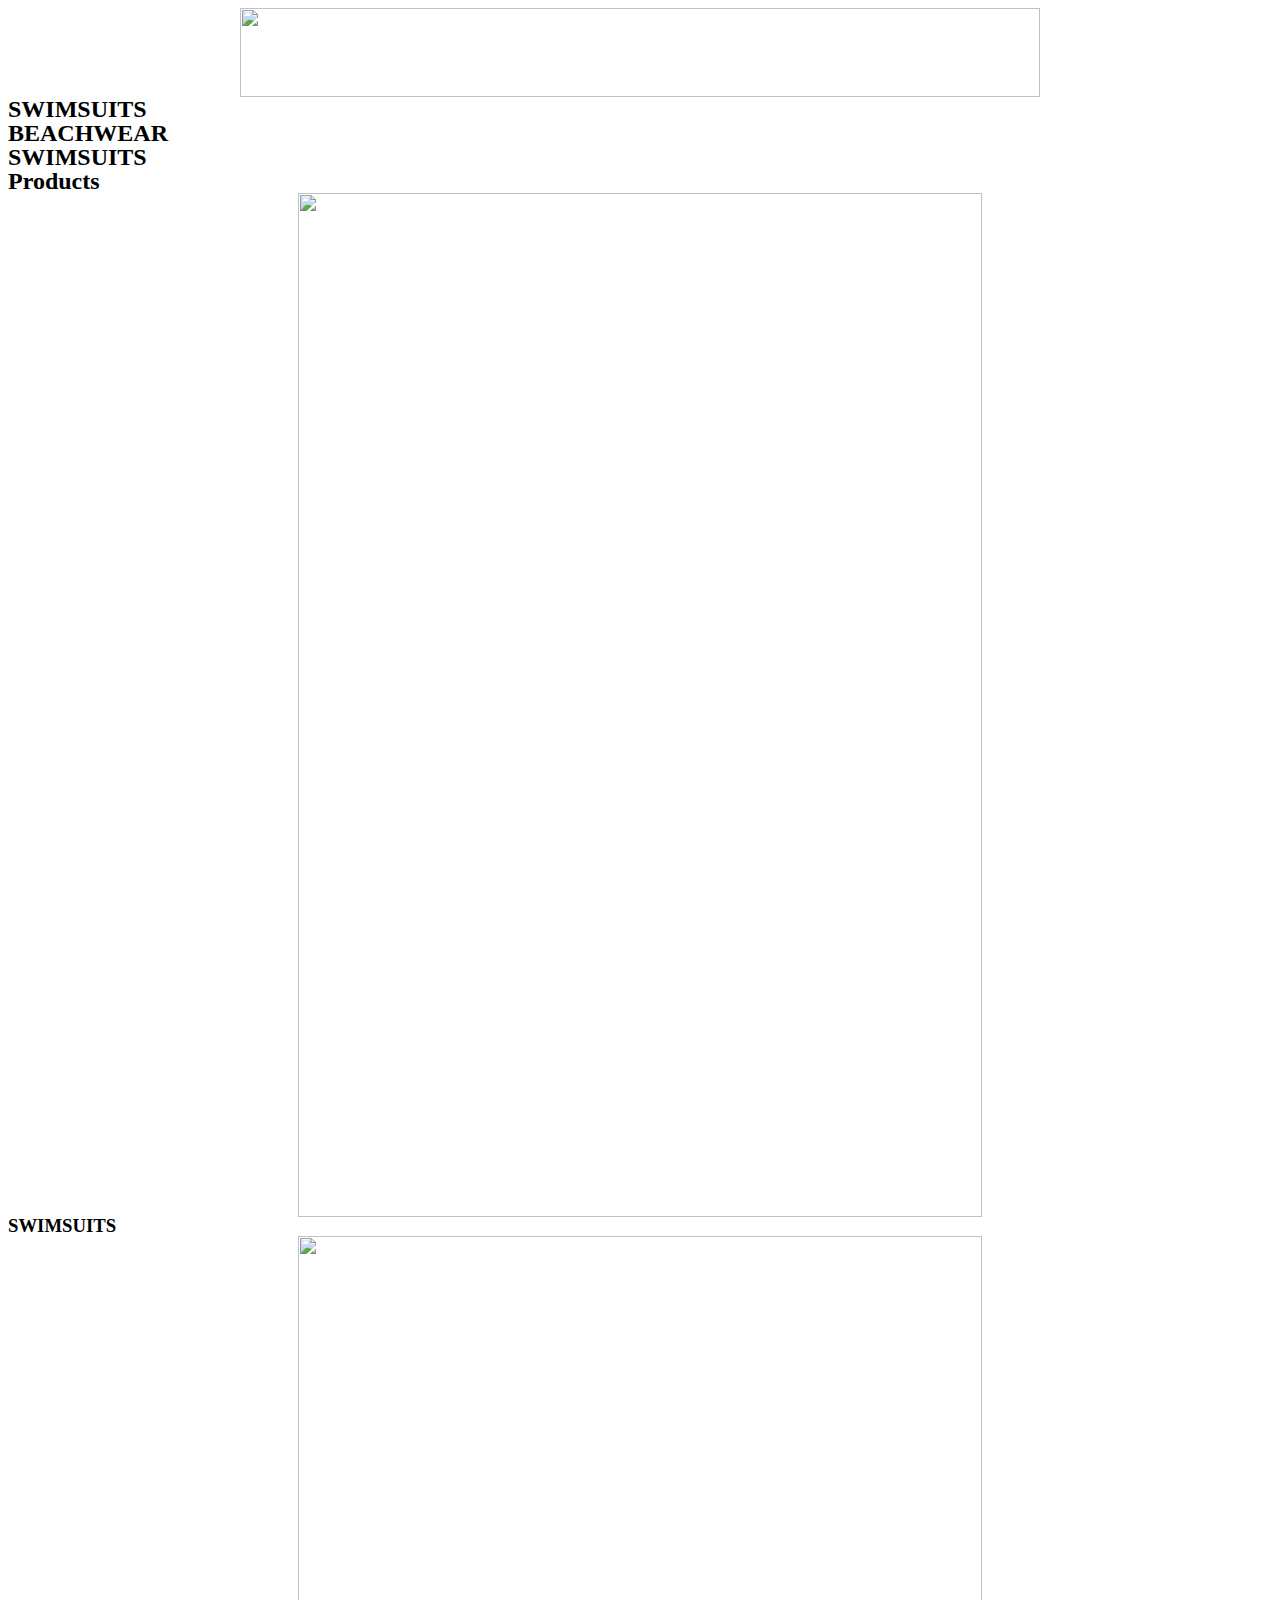
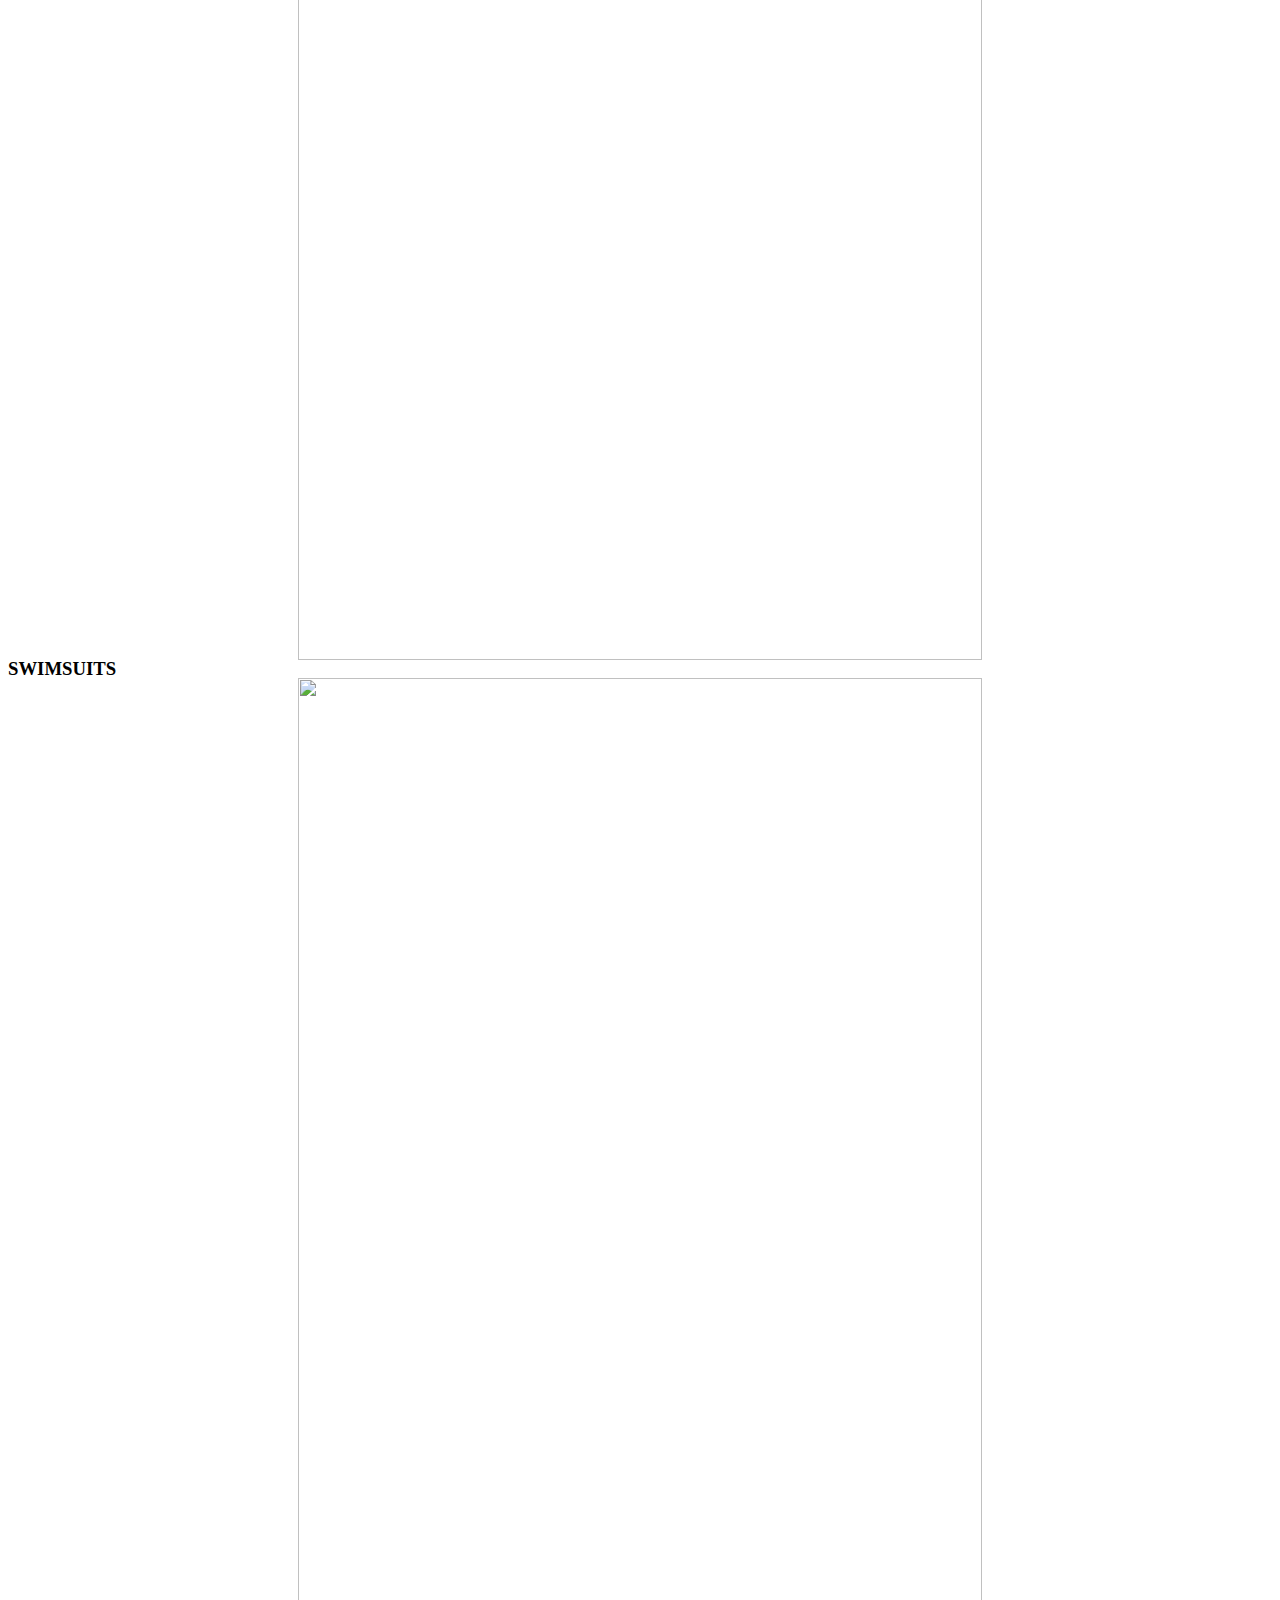
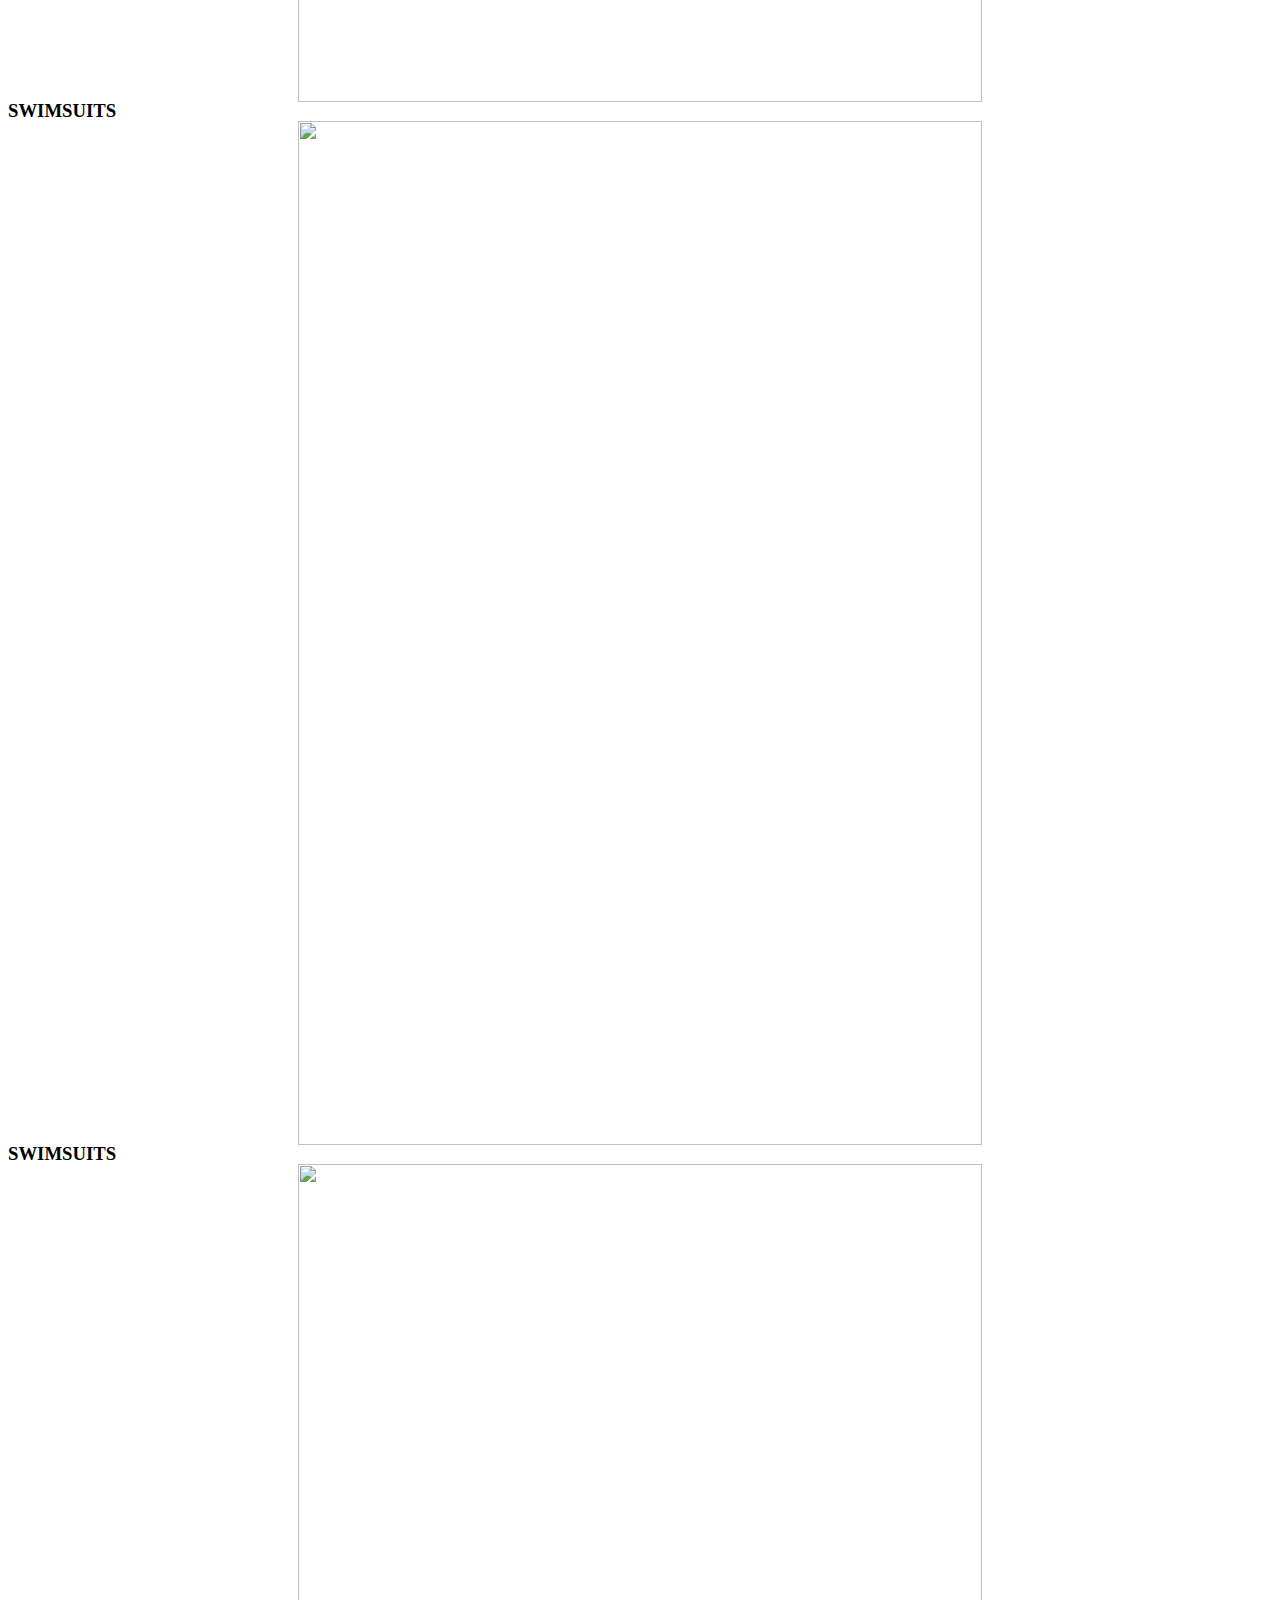
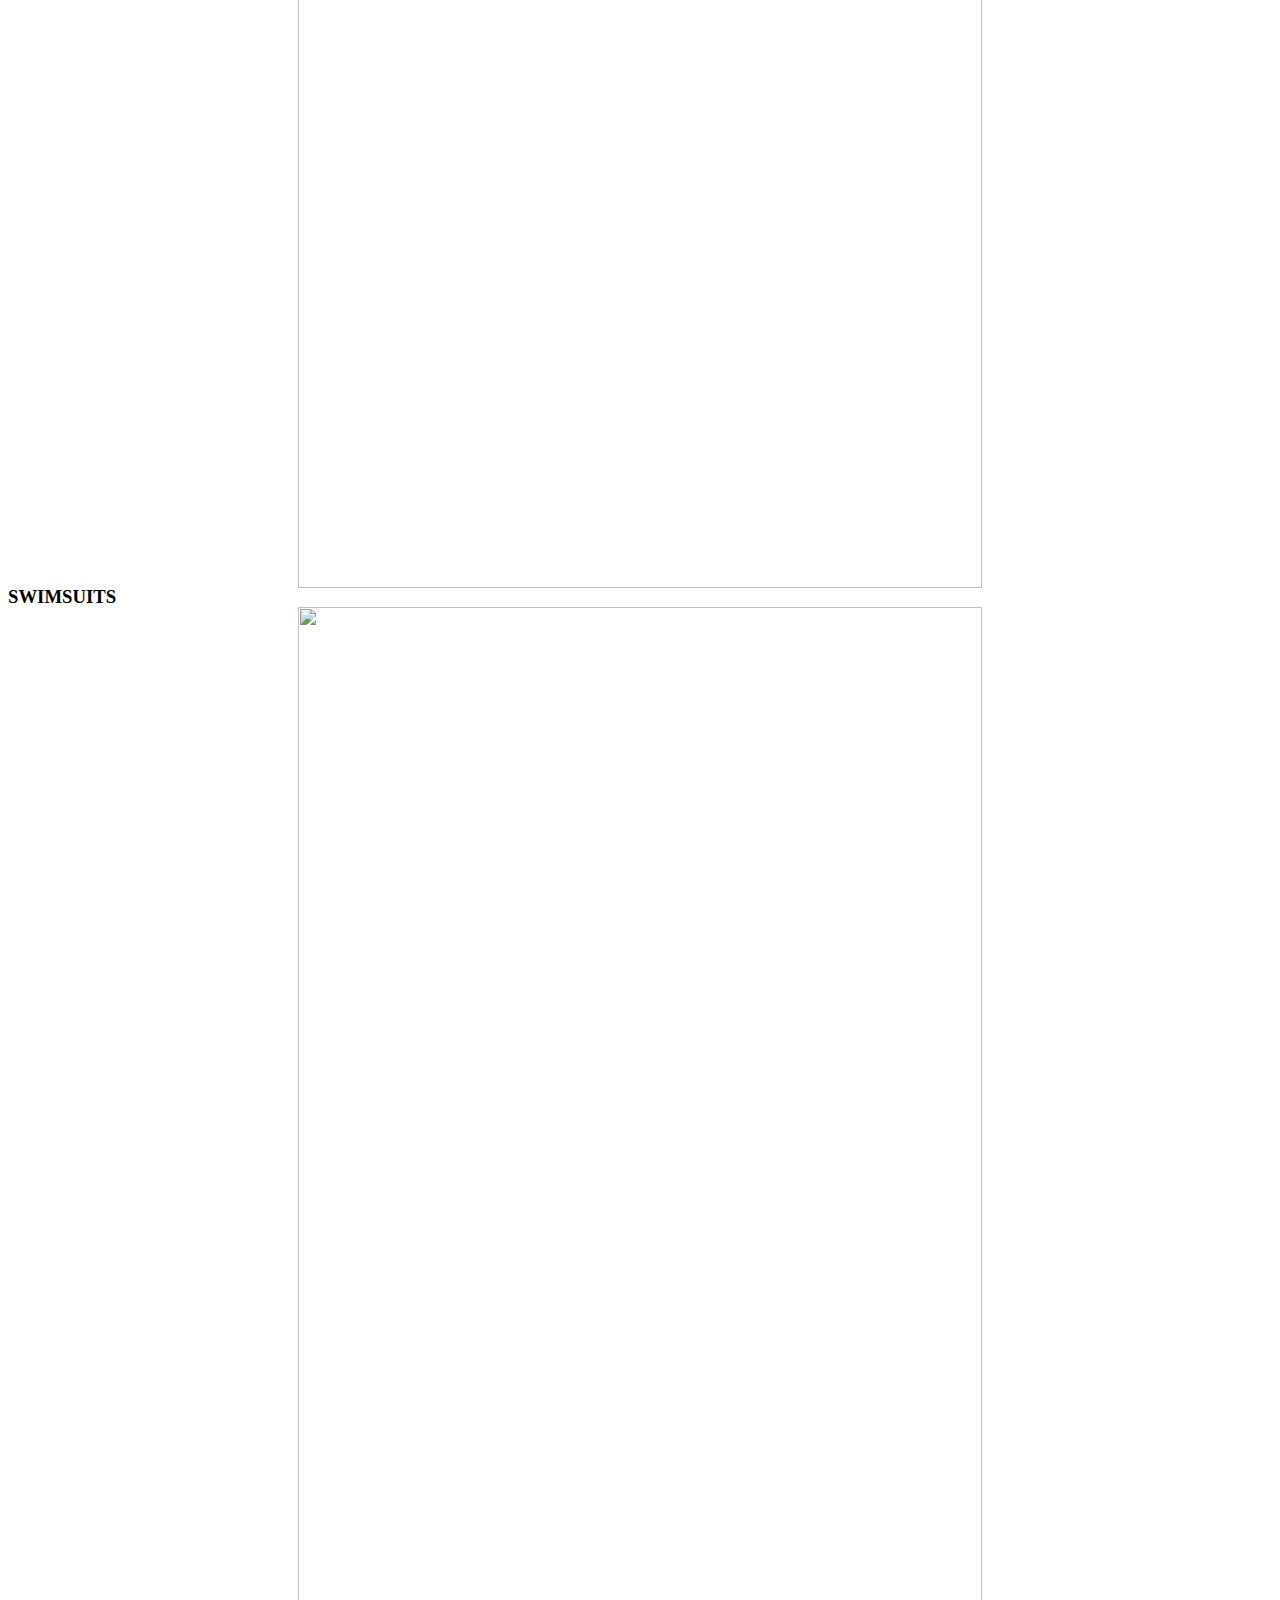
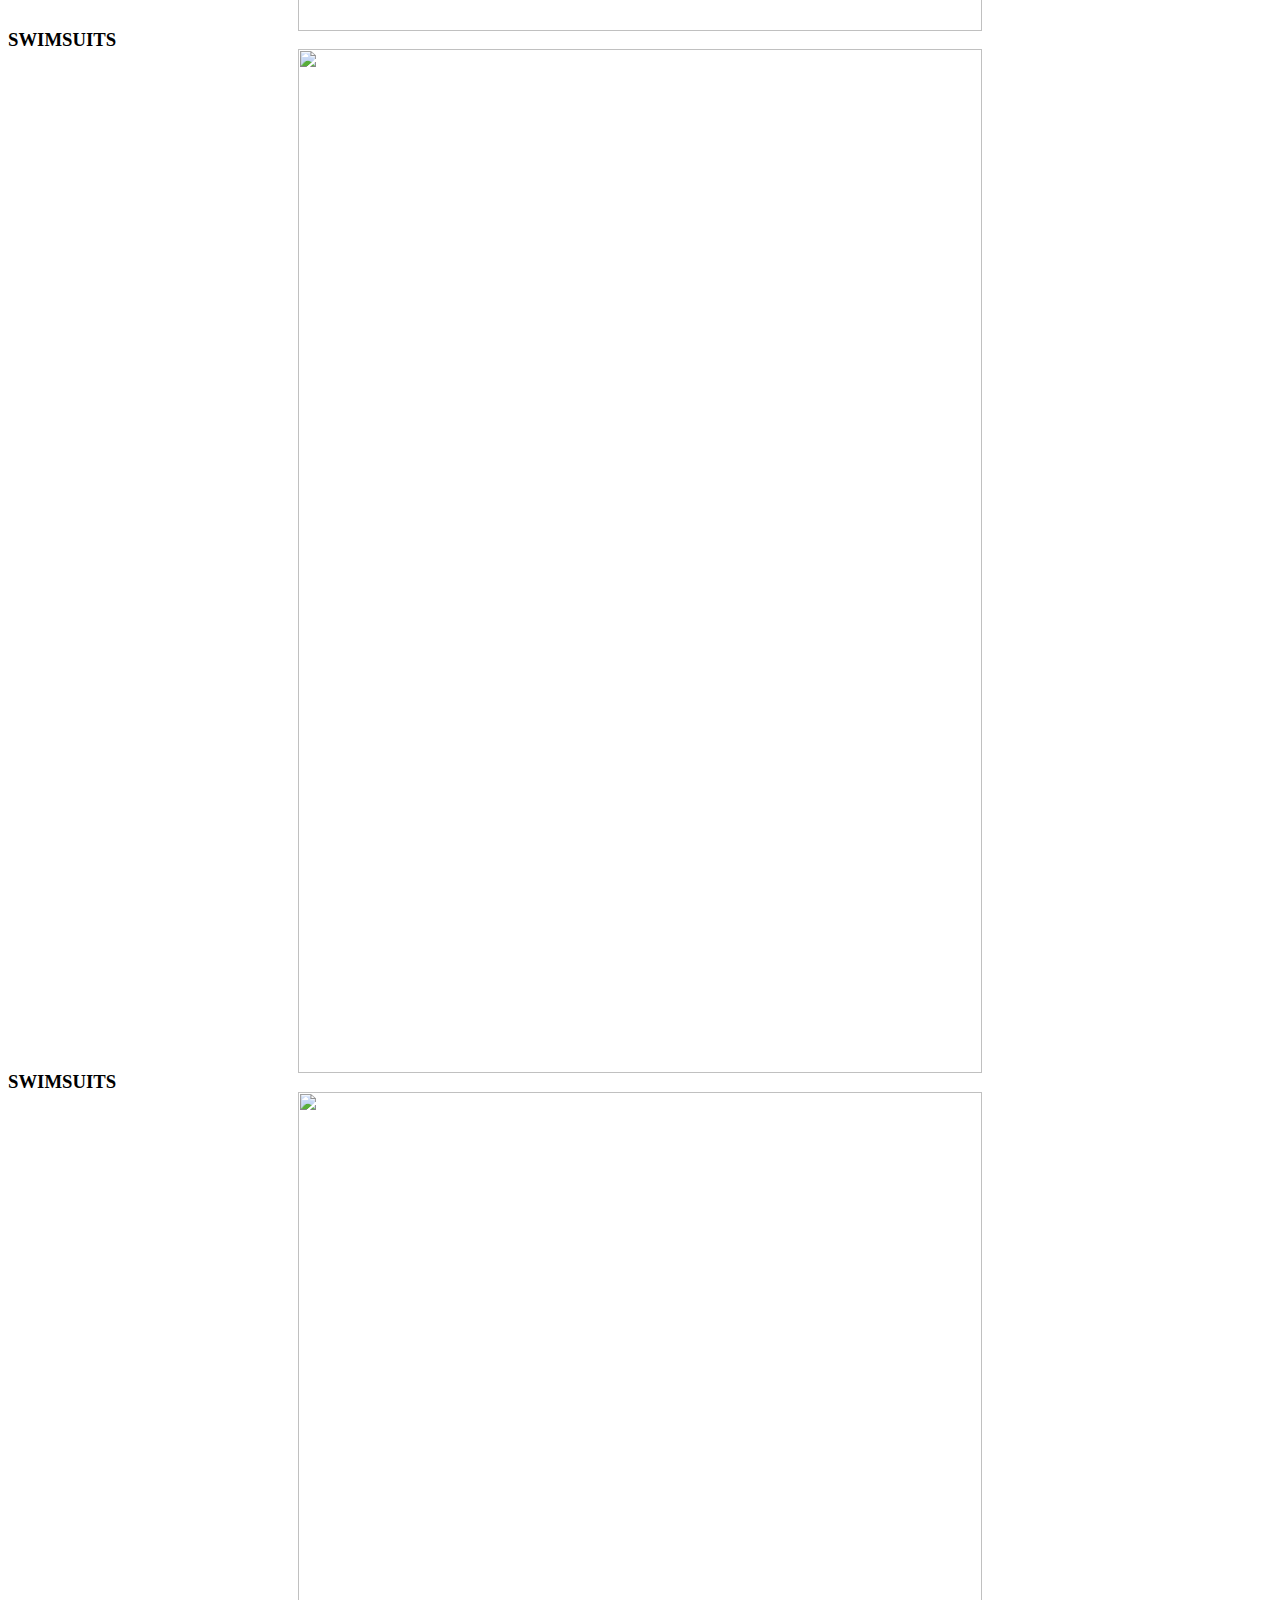
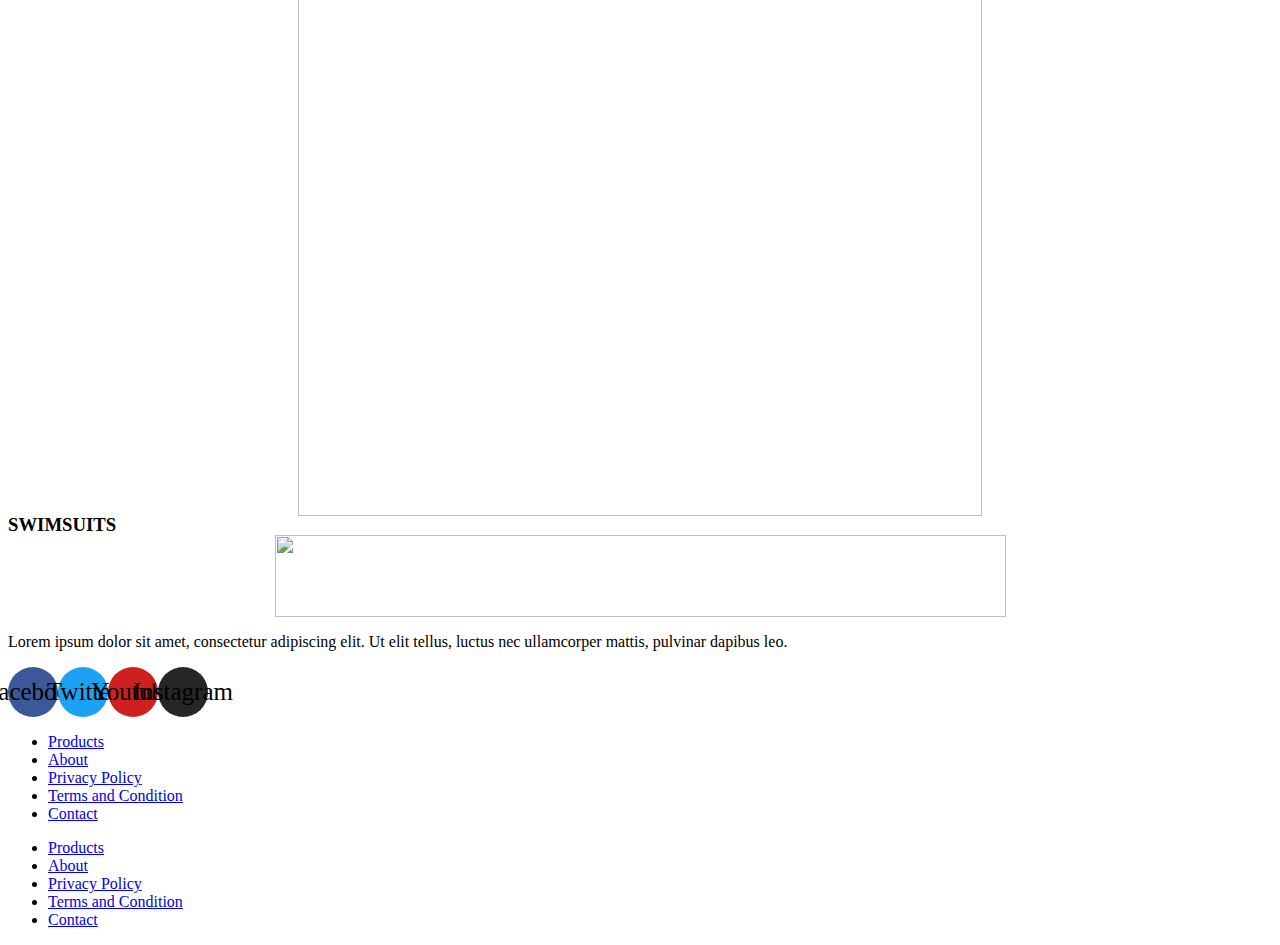
==== about/index.html @ 091bfe05 "initial commit" ====
<!DOCTYPE html>
<html lang="en-US">
<head>
	<meta charset="UTF-8">
		<title>RADAAH</title>
<meta name="robots" content="max-image-preview:large">
<link rel="alternate" type="application/rss+xml" title="RADAAH &raquo; Feed" href="/radaah-wp-static/?feed=rss2">
<link rel="alternate" type="application/rss+xml" title="RADAAH &raquo; Comments Feed" href="/radaah-wp-static/?feed=comments-rss2">
<link rel="alternate" type="application/rss+xml" title="RADAAH &raquo; Sample Page Comments Feed" href="/radaah-wp-static/?feed=rss2#038;page_id=2">
<script>
window._wpemojiSettings = {"baseUrl":"https:\/\/s.w.org\/images\/core\/emoji\/14.0.0\/72x72\/","ext":".png","svgUrl":"https:\/\/s.w.org\/images\/core\/emoji\/14.0.0\/svg\/","svgExt":".svg","source":{"concatemoji":"\/radaah-wp-static\/wp-includes\/js\/wp-emoji-release.min.js?ver=6.4.3"}};
/*! This file is auto-generated */
!function(i,n){var o,s,e;function c(e){try{var t={supportTests:e,timestamp:(new Date).valueOf()};sessionStorage.setItem(o,JSON.stringify(t))}catch(e){}}function p(e,t,n){e.clearRect(0,0,e.canvas.width,e.canvas.height),e.fillText(t,0,0);var t=new Uint32Array(e.getImageData(0,0,e.canvas.width,e.canvas.height).data),r=(e.clearRect(0,0,e.canvas.width,e.canvas.height),e.fillText(n,0,0),new Uint32Array(e.getImageData(0,0,e.canvas.width,e.canvas.height).data));return t.every(function(e,t){return e===r[t]})}function u(e,t,n){switch(t){case"flag":return n(e,"🏳️‍⚧️","🏳️​⚧️")?!1:!n(e,"🇺🇳","🇺​🇳")&&!n(e,"🏴󠁧󠁢󠁥󠁮󠁧󠁿","🏴​󠁧​󠁢​󠁥​󠁮​󠁧​󠁿");case"emoji":return!n(e,"🫱🏻‍🫲🏿","🫱🏻​🫲🏿")}return!1}function f(e,t,n){var r="undefined"!=typeof WorkerGlobalScope&&self instanceof WorkerGlobalScope?new OffscreenCanvas(300,150):i.createElement("canvas"),a=r.getContext("2d",{willReadFrequently:!0}),o=(a.textBaseline="top",a.font="600 32px Arial",{});return e.forEach(function(e){o[e]=t(a,e,n)}),o}function t(e){var t=i.createElement("script");t.src=e,t.defer=!0,i.head.appendChild(t)}"undefined"!=typeof Promise&&(o="wpEmojiSettingsSupports",s=["flag","emoji"],n.supports={everything:!0,everythingExceptFlag:!0},e=new Promise(function(e){i.addEventListener("DOMContentLoaded",e,{once:!0})}),new Promise(function(t){var n=function(){try{var e=JSON.parse(sessionStorage.getItem(o));if("object"==typeof e&&"number"==typeof e.timestamp&&(new Date).valueOf()<e.timestamp+604800&&"object"==typeof e.supportTests)return e.supportTests}catch(e){}return null}();if(!n){if("undefined"!=typeof Worker&&"undefined"!=typeof OffscreenCanvas&&"undefined"!=typeof URL&&URL.createObjectURL&&"undefined"!=typeof Blob)try{var e="postMessage("+f.toString()+"("+[JSON.stringify(s),u.toString(),p.toString()].join(",")+"));",r=new Blob([e],{type:"text/javascript"}),a=new Worker(URL.createObjectURL(r),{name:"wpTestEmojiSupports"});return void(a.onmessage=function(e){c(n=e.data),a.terminate(),t(n)})}catch(e){}c(n=f(s,u,p))}t(n)}).then(function(e){for(var t in e)n.supports[t]=e[t],n.supports.everything=n.supports.everything&&n.supports[t],"flag"!==t&&(n.supports.everythingExceptFlag=n.supports.everythingExceptFlag&&n.supports[t]);n.supports.everythingExceptFlag=n.supports.everythingExceptFlag&&!n.supports.flag,n.DOMReady=!1,n.readyCallback=function(){n.DOMReady=!0}}).then(function(){return e}).then(function(){var e;n.supports.everything||(n.readyCallback(),(e=n.source||{}).concatemoji?t(e.concatemoji):e.wpemoji&&e.twemoji&&(t(e.twemoji),t(e.wpemoji)))}))}((window,document),window._wpemojiSettings);
</script>
<style id="wp-emoji-styles-inline-css">img.wp-smiley, img.emoji {
		display: inline !important;
		border: none !important;
		box-shadow: none !important;
		height: 1em !important;
		width: 1em !important;
		margin: 0 0.07em !important;
		vertical-align: -0.1em !important;
		background: none !important;
		padding: 0 !important;
	}</style>
<link rel="stylesheet" id="wp-block-library-css" href="/radaah-wp-static/wp-includes/css/dist/block-library/style.min.css?ver=6.4.3" media="all">
<style id="classic-theme-styles-inline-css">/*! This file is auto-generated */
.wp-block-button__link{color:#fff;background-color:#32373c;border-radius:9999px;box-shadow:none;text-decoration:none;padding:calc(.667em + 2px) calc(1.333em + 2px);font-size:1.125em}.wp-block-file__button{background:#32373c;color:#fff;text-decoration:none}</style>
<style id="global-styles-inline-css">body{--wp--preset--color--black: #000000;--wp--preset--color--cyan-bluish-gray: #abb8c3;--wp--preset--color--white: #ffffff;--wp--preset--color--pale-pink: #f78da7;--wp--preset--color--vivid-red: #cf2e2e;--wp--preset--color--luminous-vivid-orange: #ff6900;--wp--preset--color--luminous-vivid-amber: #fcb900;--wp--preset--color--light-green-cyan: #7bdcb5;--wp--preset--color--vivid-green-cyan: #00d084;--wp--preset--color--pale-cyan-blue: #8ed1fc;--wp--preset--color--vivid-cyan-blue: #0693e3;--wp--preset--color--vivid-purple: #9b51e0;--wp--preset--gradient--vivid-cyan-blue-to-vivid-purple: linear-gradient(135deg,rgba(6,147,227,1) 0%,rgb(155,81,224) 100%);--wp--preset--gradient--light-green-cyan-to-vivid-green-cyan: linear-gradient(135deg,rgb(122,220,180) 0%,rgb(0,208,130) 100%);--wp--preset--gradient--luminous-vivid-amber-to-luminous-vivid-orange: linear-gradient(135deg,rgba(252,185,0,1) 0%,rgba(255,105,0,1) 100%);--wp--preset--gradient--luminous-vivid-orange-to-vivid-red: linear-gradient(135deg,rgba(255,105,0,1) 0%,rgb(207,46,46) 100%);--wp--preset--gradient--very-light-gray-to-cyan-bluish-gray: linear-gradient(135deg,rgb(238,238,238) 0%,rgb(169,184,195) 100%);--wp--preset--gradient--cool-to-warm-spectrum: linear-gradient(135deg,rgb(74,234,220) 0%,rgb(151,120,209) 20%,rgb(207,42,186) 40%,rgb(238,44,130) 60%,rgb(251,105,98) 80%,rgb(254,248,76) 100%);--wp--preset--gradient--blush-light-purple: linear-gradient(135deg,rgb(255,206,236) 0%,rgb(152,150,240) 100%);--wp--preset--gradient--blush-bordeaux: linear-gradient(135deg,rgb(254,205,165) 0%,rgb(254,45,45) 50%,rgb(107,0,62) 100%);--wp--preset--gradient--luminous-dusk: linear-gradient(135deg,rgb(255,203,112) 0%,rgb(199,81,192) 50%,rgb(65,88,208) 100%);--wp--preset--gradient--pale-ocean: linear-gradient(135deg,rgb(255,245,203) 0%,rgb(182,227,212) 50%,rgb(51,167,181) 100%);--wp--preset--gradient--electric-grass: linear-gradient(135deg,rgb(202,248,128) 0%,rgb(113,206,126) 100%);--wp--preset--gradient--midnight: linear-gradient(135deg,rgb(2,3,129) 0%,rgb(40,116,252) 100%);--wp--preset--font-size--small: 13px;--wp--preset--font-size--medium: 20px;--wp--preset--font-size--large: 36px;--wp--preset--font-size--x-large: 42px;--wp--preset--spacing--20: 0.44rem;--wp--preset--spacing--30: 0.67rem;--wp--preset--spacing--40: 1rem;--wp--preset--spacing--50: 1.5rem;--wp--preset--spacing--60: 2.25rem;--wp--preset--spacing--70: 3.38rem;--wp--preset--spacing--80: 5.06rem;--wp--preset--shadow--natural: 6px 6px 9px rgba(0, 0, 0, 0.2);--wp--preset--shadow--deep: 12px 12px 50px rgba(0, 0, 0, 0.4);--wp--preset--shadow--sharp: 6px 6px 0px rgba(0, 0, 0, 0.2);--wp--preset--shadow--outlined: 6px 6px 0px -3px rgba(255, 255, 255, 1), 6px 6px rgba(0, 0, 0, 1);--wp--preset--shadow--crisp: 6px 6px 0px rgba(0, 0, 0, 1);}:where(.is-layout-flex){gap: 0.5em;}:where(.is-layout-grid){gap: 0.5em;}body .is-layout-flow > .alignleft{float: left;margin-inline-start: 0;margin-inline-end: 2em;}body .is-layout-flow > .alignright{float: right;margin-inline-start: 2em;margin-inline-end: 0;}body .is-layout-flow > .aligncenter{margin-left: auto !important;margin-right: auto !important;}body .is-layout-constrained > .alignleft{float: left;margin-inline-start: 0;margin-inline-end: 2em;}body .is-layout-constrained > .alignright{float: right;margin-inline-start: 2em;margin-inline-end: 0;}body .is-layout-constrained > .aligncenter{margin-left: auto !important;margin-right: auto !important;}body .is-layout-constrained > :where(:not(.alignleft):not(.alignright):not(.alignfull)){max-width: var(--wp--style--global--content-size);margin-left: auto !important;margin-right: auto !important;}body .is-layout-constrained > .alignwide{max-width: var(--wp--style--global--wide-size);}body .is-layout-flex{display: flex;}body .is-layout-flex{flex-wrap: wrap;align-items: center;}body .is-layout-flex > *{margin: 0;}body .is-layout-grid{display: grid;}body .is-layout-grid > *{margin: 0;}:where(.wp-block-columns.is-layout-flex){gap: 2em;}:where(.wp-block-columns.is-layout-grid){gap: 2em;}:where(.wp-block-post-template.is-layout-flex){gap: 1.25em;}:where(.wp-block-post-template.is-layout-grid){gap: 1.25em;}.has-black-color{color: var(--wp--preset--color--black) !important;}.has-cyan-bluish-gray-color{color: var(--wp--preset--color--cyan-bluish-gray) !important;}.has-white-color{color: var(--wp--preset--color--white) !important;}.has-pale-pink-color{color: var(--wp--preset--color--pale-pink) !important;}.has-vivid-red-color{color: var(--wp--preset--color--vivid-red) !important;}.has-luminous-vivid-orange-color{color: var(--wp--preset--color--luminous-vivid-orange) !important;}.has-luminous-vivid-amber-color{color: var(--wp--preset--color--luminous-vivid-amber) !important;}.has-light-green-cyan-color{color: var(--wp--preset--color--light-green-cyan) !important;}.has-vivid-green-cyan-color{color: var(--wp--preset--color--vivid-green-cyan) !important;}.has-pale-cyan-blue-color{color: var(--wp--preset--color--pale-cyan-blue) !important;}.has-vivid-cyan-blue-color{color: var(--wp--preset--color--vivid-cyan-blue) !important;}.has-vivid-purple-color{color: var(--wp--preset--color--vivid-purple) !important;}.has-black-background-color{background-color: var(--wp--preset--color--black) !important;}.has-cyan-bluish-gray-background-color{background-color: var(--wp--preset--color--cyan-bluish-gray) !important;}.has-white-background-color{background-color: var(--wp--preset--color--white) !important;}.has-pale-pink-background-color{background-color: var(--wp--preset--color--pale-pink) !important;}.has-vivid-red-background-color{background-color: var(--wp--preset--color--vivid-red) !important;}.has-luminous-vivid-orange-background-color{background-color: var(--wp--preset--color--luminous-vivid-orange) !important;}.has-luminous-vivid-amber-background-color{background-color: var(--wp--preset--color--luminous-vivid-amber) !important;}.has-light-green-cyan-background-color{background-color: var(--wp--preset--color--light-green-cyan) !important;}.has-vivid-green-cyan-background-color{background-color: var(--wp--preset--color--vivid-green-cyan) !important;}.has-pale-cyan-blue-background-color{background-color: var(--wp--preset--color--pale-cyan-blue) !important;}.has-vivid-cyan-blue-background-color{background-color: var(--wp--preset--color--vivid-cyan-blue) !important;}.has-vivid-purple-background-color{background-color: var(--wp--preset--color--vivid-purple) !important;}.has-black-border-color{border-color: var(--wp--preset--color--black) !important;}.has-cyan-bluish-gray-border-color{border-color: var(--wp--preset--color--cyan-bluish-gray) !important;}.has-white-border-color{border-color: var(--wp--preset--color--white) !important;}.has-pale-pink-border-color{border-color: var(--wp--preset--color--pale-pink) !important;}.has-vivid-red-border-color{border-color: var(--wp--preset--color--vivid-red) !important;}.has-luminous-vivid-orange-border-color{border-color: var(--wp--preset--color--luminous-vivid-orange) !important;}.has-luminous-vivid-amber-border-color{border-color: var(--wp--preset--color--luminous-vivid-amber) !important;}.has-light-green-cyan-border-color{border-color: var(--wp--preset--color--light-green-cyan) !important;}.has-vivid-green-cyan-border-color{border-color: var(--wp--preset--color--vivid-green-cyan) !important;}.has-pale-cyan-blue-border-color{border-color: var(--wp--preset--color--pale-cyan-blue) !important;}.has-vivid-cyan-blue-border-color{border-color: var(--wp--preset--color--vivid-cyan-blue) !important;}.has-vivid-purple-border-color{border-color: var(--wp--preset--color--vivid-purple) !important;}.has-vivid-cyan-blue-to-vivid-purple-gradient-background{background: var(--wp--preset--gradient--vivid-cyan-blue-to-vivid-purple) !important;}.has-light-green-cyan-to-vivid-green-cyan-gradient-background{background: var(--wp--preset--gradient--light-green-cyan-to-vivid-green-cyan) !important;}.has-luminous-vivid-amber-to-luminous-vivid-orange-gradient-background{background: var(--wp--preset--gradient--luminous-vivid-amber-to-luminous-vivid-orange) !important;}.has-luminous-vivid-orange-to-vivid-red-gradient-background{background: var(--wp--preset--gradient--luminous-vivid-orange-to-vivid-red) !important;}.has-very-light-gray-to-cyan-bluish-gray-gradient-background{background: var(--wp--preset--gradient--very-light-gray-to-cyan-bluish-gray) !important;}.has-cool-to-warm-spectrum-gradient-background{background: var(--wp--preset--gradient--cool-to-warm-spectrum) !important;}.has-blush-light-purple-gradient-background{background: var(--wp--preset--gradient--blush-light-purple) !important;}.has-blush-bordeaux-gradient-background{background: var(--wp--preset--gradient--blush-bordeaux) !important;}.has-luminous-dusk-gradient-background{background: var(--wp--preset--gradient--luminous-dusk) !important;}.has-pale-ocean-gradient-background{background: var(--wp--preset--gradient--pale-ocean) !important;}.has-electric-grass-gradient-background{background: var(--wp--preset--gradient--electric-grass) !important;}.has-midnight-gradient-background{background: var(--wp--preset--gradient--midnight) !important;}.has-small-font-size{font-size: var(--wp--preset--font-size--small) !important;}.has-medium-font-size{font-size: var(--wp--preset--font-size--medium) !important;}.has-large-font-size{font-size: var(--wp--preset--font-size--large) !important;}.has-x-large-font-size{font-size: var(--wp--preset--font-size--x-large) !important;}
.wp-block-navigation a:where(:not(.wp-element-button)){color: inherit;}
:where(.wp-block-post-template.is-layout-flex){gap: 1.25em;}:where(.wp-block-post-template.is-layout-grid){gap: 1.25em;}
:where(.wp-block-columns.is-layout-flex){gap: 2em;}:where(.wp-block-columns.is-layout-grid){gap: 2em;}
.wp-block-pullquote{font-size: 1.5em;line-height: 1.6;}</style>
<link rel="stylesheet" id="hello-elementor-css" href="/radaah-wp-static/wp-content/themes/hello-elementor/style.min.css?ver=3.0.1" media="all">
<link rel="stylesheet" id="hello-elementor-theme-style-css" href="/radaah-wp-static/wp-content/themes/hello-elementor/theme.min.css?ver=3.0.1" media="all">
<link rel="stylesheet" id="hello-elementor-header-footer-css" href="/radaah-wp-static/wp-content/themes/hello-elementor/header-footer.min.css?ver=3.0.1" media="all">
<link rel="stylesheet" id="elementor-frontend-css" href="/radaah-wp-static/wp-content/plugins/elementor/assets/css/frontend-lite.min.css?ver=3.13.1" media="all">
<link rel="stylesheet" id="elementor-post-18-css" href="/radaah-wp-static/wp-content/uploads/elementor/css/post-18.css?ver=1709151193" media="all">
<link rel="stylesheet" id="elementor-icons-css" href="/radaah-wp-static/wp-content/plugins/elementor/assets/lib/eicons/css/elementor-icons.min.css?ver=5.20.0" media="all">
<link rel="stylesheet" id="swiper-css" href="/radaah-wp-static/wp-content/plugins/elementor/assets/lib/swiper/v8/css/swiper.min.css?ver=8.4.5" media="all">
<link rel="stylesheet" id="elementor-global-css" href="/radaah-wp-static/wp-content/uploads/elementor/css/global.css?ver=1709151193" media="all">
<link rel="stylesheet" id="elementor-post-2-css" href="/radaah-wp-static/wp-content/uploads/elementor/css/post-2.css?ver=1709151193" media="all">
<link rel="stylesheet" id="google-fonts-1-css" href="https://fonts.googleapis.com/css?family=Montserrat%3A100%2C100italic%2C200%2C200italic%2C300%2C300italic%2C400%2C400italic%2C500%2C500italic%2C600%2C600italic%2C700%2C700italic%2C800%2C800italic%2C900%2C900italic%7CRoboto+Slab%3A100%2C100italic%2C200%2C200italic%2C300%2C300italic%2C400%2C400italic%2C500%2C500italic%2C600%2C600italic%2C700%2C700italic%2C800%2C800italic%2C900%2C900italic%7CRoboto%3A100%2C100italic%2C200%2C200italic%2C300%2C300italic%2C400%2C400italic%2C500%2C500italic%2C600%2C600italic%2C700%2C700italic%2C800%2C800italic%2C900%2C900italic&#038;display=swap&#038;ver=6.4.3" media="all">
<link rel="stylesheet" id="elementor-icons-shared-0-css" href="/radaah-wp-static/wp-content/plugins/elementor/assets/lib/font-awesome/css/fontawesome.min.css?ver=5.15.3" media="all">
<link rel="stylesheet" id="elementor-icons-fa-brands-css" href="/radaah-wp-static/wp-content/plugins/elementor/assets/lib/font-awesome/css/brands.min.css?ver=5.15.3" media="all">
<link rel="preconnect" href="https://fonts.gstatic.com/" crossorigin>
<link rel="https://api.w.org/" href="/radaah-wp-static/index.php?rest_route=%2F">
<link rel="alternate" type="application/json" href="/radaah-wp-static/index.php?rest_route=%2Fwp%2Fv2%2Fpages%2F2">
<link rel="EditURI" type="application/rsd+xml" title="RSD" href="/radaah-wp-static/xmlrpc.php?rsd">
<meta name="generator" content="WordPress 6.4.3">
<link rel="canonical" href="/radaah-wp-static/">
<link rel="shortlink" href="/radaah-wp-static/">
<link rel="alternate" type="application/json+oembed" href="/radaah-wp-static/index.php?rest_route=%2Foembed%2F1.0%2Fembed#038;url=http%3A%2F%2F%2F">
<link rel="alternate" type="text/xml+oembed" href="/radaah-wp-static/index.php?rest_route=%2Foembed%2F1.0%2Fembed#038;url=http%3A%2F%2F%2F&#038;format=xml">
<meta name="generator" content="Elementor 3.13.1; features: e_dom_optimization, e_optimized_assets_loading, e_optimized_css_loading, a11y_improvements, additional_custom_breakpoints; settings: css_print_method-external, google_font-enabled, font_display-swap">
<link rel="icon" href="/radaah-wp-static/wp-content/uploads/2023/05/radaah-logo-gold-150x127.png" sizes="32x32">
<link rel="icon" href="/radaah-wp-static/wp-content/uploads/2023/05/radaah-logo-gold.png" sizes="192x192">
<link rel="apple-touch-icon" href="/radaah-wp-static/wp-content/uploads/2023/05/radaah-logo-gold.png">
<meta name="msapplication-TileImage" content="/radaah-wp-static/wp-content/uploads/2023/05/radaah-logo-gold.png">
	<meta name="viewport" content="width=device-width, initial-scale=1.0, viewport-fit=cover">
</head>
<body class="home page-template page-template-elementor_canvas page page-id-2 wp-custom-logo elementor-default elementor-template-canvas elementor-kit-18 elementor-page elementor-page-2">
			<div data-elementor-type="wp-page" data-elementor-id="2" class="elementor elementor-2">
									<section class="elementor-section elementor-top-section elementor-element elementor-element-259c6c2 elementor-section-full_width elementor-section-height-min-height elementor-section-content-middle elementor-section-items-top elementor-section-height-default" data-id="259c6c2" data-element_type="section" data-settings="{&quot;background_background&quot;:&quot;classic&quot;}">
							<div class="elementor-background-overlay"></div>
							<div class="elementor-container elementor-column-gap-default">
					<div class="elementor-column elementor-col-100 elementor-top-column elementor-element elementor-element-26bcd62" data-id="26bcd62" data-element_type="column">
			<div class="elementor-widget-wrap elementor-element-populated">
								<div class="elementor-element elementor-element-9240e19 elementor-widget__width-initial header-logo elementor-widget elementor-widget-image" data-id="9240e19" data-element_type="widget" data-widget_type="image.default">
				<div class="elementor-widget-container">
			<style>/*! elementor - v3.13.1 - 09-05-2023 */
.elementor-widget-image{text-align:center}.elementor-widget-image a{display:inline-block}.elementor-widget-image a img[src$=".svg"]{width:48px}.elementor-widget-image img{vertical-align:middle;display:inline-block}</style>												<img fetchpriority="high" decoding="async" width="800" height="89" src="/radaah-wp-static/wp-content/uploads/2023/05/radaah-logo-gold-1024x114.png" class="attachment-large size-large wp-image-7" alt="" srcset="/radaah-wp-static/wp-content/uploads/2023/05/radaah-logo-gold-1024x114.png 1024w, /radaah-wp-static/wp-content/uploads/2023/05/radaah-logo-gold-300x33.png 300w, /radaah-wp-static/wp-content/uploads/2023/05/radaah-logo-gold-768x85.png 768w, /radaah-wp-static/wp-content/uploads/2023/05/radaah-logo-gold.png 1141w" sizes="(max-width: 800px) 100vw, 800px">															</div>
				</div>
					</div>
		</div>
							</div>
		</section>
				<section class="elementor-section elementor-top-section elementor-element elementor-element-78e7d1f elementor-section-boxed elementor-section-height-default elementor-section-height-default" data-id="78e7d1f" data-element_type="section" data-settings="{&quot;background_background&quot;:&quot;classic&quot;}">
						<div class="elementor-container elementor-column-gap-default">
					<div class="elementor-column elementor-col-33 elementor-top-column elementor-element elementor-element-4d65dc1" data-id="4d65dc1" data-element_type="column" data-settings="{&quot;background_background&quot;:&quot;classic&quot;}">
			<div class="elementor-widget-wrap elementor-element-populated">
								<div class="elementor-element elementor-element-203dd57 elementor-widget elementor-widget-heading" data-id="203dd57" data-element_type="widget" data-widget_type="heading.default">
				<div class="elementor-widget-container">
			<style>/*! elementor - v3.13.1 - 09-05-2023 */
.elementor-heading-title{padding:0;margin:0;line-height:1}.elementor-widget-heading .elementor-heading-title[class*=elementor-size-]>a{color:inherit;font-size:inherit;line-height:inherit}.elementor-widget-heading .elementor-heading-title.elementor-size-small{font-size:15px}.elementor-widget-heading .elementor-heading-title.elementor-size-medium{font-size:19px}.elementor-widget-heading .elementor-heading-title.elementor-size-large{font-size:29px}.elementor-widget-heading .elementor-heading-title.elementor-size-xl{font-size:39px}.elementor-widget-heading .elementor-heading-title.elementor-size-xxl{font-size:59px}</style>
<h2 class="elementor-heading-title elementor-size-default">SWIMSUITS</h2>		</div>
				</div>
					</div>
		</div>
				<div class="elementor-column elementor-col-33 elementor-top-column elementor-element elementor-element-cff0c12" data-id="cff0c12" data-element_type="column" data-settings="{&quot;background_background&quot;:&quot;classic&quot;}">
			<div class="elementor-widget-wrap elementor-element-populated">
								<div class="elementor-element elementor-element-4f15bf3 elementor-widget elementor-widget-heading" data-id="4f15bf3" data-element_type="widget" data-widget_type="heading.default">
				<div class="elementor-widget-container">
			<h2 class="elementor-heading-title elementor-size-default">BEACHWEAR</h2>		</div>
				</div>
					</div>
		</div>
				<div class="elementor-column elementor-col-33 elementor-top-column elementor-element elementor-element-65b954e" data-id="65b954e" data-element_type="column" data-settings="{&quot;background_background&quot;:&quot;classic&quot;}">
			<div class="elementor-widget-wrap elementor-element-populated">
								<div class="elementor-element elementor-element-019019c elementor-widget elementor-widget-heading" data-id="019019c" data-element_type="widget" data-widget_type="heading.default">
				<div class="elementor-widget-container">
			<h2 class="elementor-heading-title elementor-size-default">SWIMSUITS</h2>		</div>
				</div>
					</div>
		</div>
							</div>
		</section>
				<section class="elementor-section elementor-top-section elementor-element elementor-element-97a6bb5 elementor-section-boxed elementor-section-height-default elementor-section-height-default" data-id="97a6bb5" data-element_type="section" data-settings="{&quot;background_background&quot;:&quot;classic&quot;}">
						<div class="elementor-container elementor-column-gap-default">
					<div class="elementor-column elementor-col-100 elementor-top-column elementor-element elementor-element-da783dd" data-id="da783dd" data-element_type="column" data-settings="{&quot;background_background&quot;:&quot;classic&quot;}">
			<div class="elementor-widget-wrap elementor-element-populated">
								<div class="elementor-element elementor-element-147c12b elementor-widget elementor-widget-heading" data-id="147c12b" data-element_type="widget" data-widget_type="heading.default">
				<div class="elementor-widget-container">
			<h2 class="elementor-heading-title elementor-size-default">Products</h2>		</div>
				</div>
					</div>
		</div>
							</div>
		</section>
				<section class="elementor-section elementor-top-section elementor-element elementor-element-0a6f230 elementor-section-boxed elementor-section-height-default elementor-section-height-default" data-id="0a6f230" data-element_type="section" data-settings="{&quot;background_background&quot;:&quot;classic&quot;}">
						<div class="elementor-container elementor-column-gap-narrow">
					<div class="elementor-column elementor-col-25 elementor-top-column elementor-element elementor-element-b780594" data-id="b780594" data-element_type="column" data-settings="{&quot;background_background&quot;:&quot;classic&quot;}">
			<div class="elementor-widget-wrap elementor-element-populated">
								<div class="elementor-element elementor-element-9e259d9 elementor-widget elementor-widget-image" data-id="9e259d9" data-element_type="widget" data-widget_type="image.default">
				<div class="elementor-widget-container">
															<img decoding="async" width="684" height="1024" src="/radaah-wp-static/wp-content/uploads/2023/05/Image-3-684x1024.jpeg" class="attachment-large size-large wp-image-40" alt="" srcset="/radaah-wp-static/wp-content/uploads/2023/05/Image-3-684x1024.jpeg 684w, /radaah-wp-static/wp-content/uploads/2023/05/Image-3-200x300.jpeg 200w, /radaah-wp-static/wp-content/uploads/2023/05/Image-3-768x1150.jpeg 768w, /radaah-wp-static/wp-content/uploads/2023/05/Image-3-1026x1536.jpeg 1026w, /radaah-wp-static/wp-content/uploads/2023/05/Image-3-1367x2048.jpeg 1367w, /radaah-wp-static/wp-content/uploads/2023/05/Image-3-scaled.jpeg 1709w" sizes="(max-width: 684px) 100vw, 684px">															</div>
				</div>
				<div class="elementor-element elementor-element-cde770e elementor-widget elementor-widget-heading" data-id="cde770e" data-element_type="widget" data-widget_type="heading.default">
				<div class="elementor-widget-container">
			<h3 class="elementor-heading-title elementor-size-default">SWIMSUITS</h3>		</div>
				</div>
					</div>
		</div>
				<div class="elementor-column elementor-col-25 elementor-top-column elementor-element elementor-element-66d7e5a" data-id="66d7e5a" data-element_type="column" data-settings="{&quot;background_background&quot;:&quot;classic&quot;}">
			<div class="elementor-widget-wrap elementor-element-populated">
								<div class="elementor-element elementor-element-205196a elementor-widget elementor-widget-image" data-id="205196a" data-element_type="widget" data-widget_type="image.default">
				<div class="elementor-widget-container">
															<img decoding="async" width="684" height="1024" src="/radaah-wp-static/wp-content/uploads/2023/05/Image-3-684x1024.jpeg" class="attachment-large size-large wp-image-40" alt="" srcset="/radaah-wp-static/wp-content/uploads/2023/05/Image-3-684x1024.jpeg 684w, /radaah-wp-static/wp-content/uploads/2023/05/Image-3-200x300.jpeg 200w, /radaah-wp-static/wp-content/uploads/2023/05/Image-3-768x1150.jpeg 768w, /radaah-wp-static/wp-content/uploads/2023/05/Image-3-1026x1536.jpeg 1026w, /radaah-wp-static/wp-content/uploads/2023/05/Image-3-1367x2048.jpeg 1367w, /radaah-wp-static/wp-content/uploads/2023/05/Image-3-scaled.jpeg 1709w" sizes="(max-width: 684px) 100vw, 684px">															</div>
				</div>
				<div class="elementor-element elementor-element-29a52ed elementor-widget elementor-widget-heading" data-id="29a52ed" data-element_type="widget" data-widget_type="heading.default">
				<div class="elementor-widget-container">
			<h3 class="elementor-heading-title elementor-size-default">SWIMSUITS</h3>		</div>
				</div>
					</div>
		</div>
				<div class="elementor-column elementor-col-25 elementor-top-column elementor-element elementor-element-28c2292" data-id="28c2292" data-element_type="column" data-settings="{&quot;background_background&quot;:&quot;classic&quot;}">
			<div class="elementor-widget-wrap elementor-element-populated">
								<div class="elementor-element elementor-element-3546cbb elementor-widget elementor-widget-image" data-id="3546cbb" data-element_type="widget" data-widget_type="image.default">
				<div class="elementor-widget-container">
															<img decoding="async" width="684" height="1024" src="/radaah-wp-static/wp-content/uploads/2023/05/Image-3-684x1024.jpeg" class="attachment-large size-large wp-image-40" alt="" srcset="/radaah-wp-static/wp-content/uploads/2023/05/Image-3-684x1024.jpeg 684w, /radaah-wp-static/wp-content/uploads/2023/05/Image-3-200x300.jpeg 200w, /radaah-wp-static/wp-content/uploads/2023/05/Image-3-768x1150.jpeg 768w, /radaah-wp-static/wp-content/uploads/2023/05/Image-3-1026x1536.jpeg 1026w, /radaah-wp-static/wp-content/uploads/2023/05/Image-3-1367x2048.jpeg 1367w, /radaah-wp-static/wp-content/uploads/2023/05/Image-3-scaled.jpeg 1709w" sizes="(max-width: 684px) 100vw, 684px">															</div>
				</div>
				<div class="elementor-element elementor-element-a4846b7 elementor-widget elementor-widget-heading" data-id="a4846b7" data-element_type="widget" data-widget_type="heading.default">
				<div class="elementor-widget-container">
			<h3 class="elementor-heading-title elementor-size-default">SWIMSUITS</h3>		</div>
				</div>
					</div>
		</div>
				<div class="elementor-column elementor-col-25 elementor-top-column elementor-element elementor-element-58fc3a4" data-id="58fc3a4" data-element_type="column" data-settings="{&quot;background_background&quot;:&quot;classic&quot;}">
			<div class="elementor-widget-wrap elementor-element-populated">
								<div class="elementor-element elementor-element-487d95f elementor-widget elementor-widget-image" data-id="487d95f" data-element_type="widget" data-widget_type="image.default">
				<div class="elementor-widget-container">
															<img decoding="async" width="684" height="1024" src="/radaah-wp-static/wp-content/uploads/2023/05/Image-3-684x1024.jpeg" class="attachment-large size-large wp-image-40" alt="" srcset="/radaah-wp-static/wp-content/uploads/2023/05/Image-3-684x1024.jpeg 684w, /radaah-wp-static/wp-content/uploads/2023/05/Image-3-200x300.jpeg 200w, /radaah-wp-static/wp-content/uploads/2023/05/Image-3-768x1150.jpeg 768w, /radaah-wp-static/wp-content/uploads/2023/05/Image-3-1026x1536.jpeg 1026w, /radaah-wp-static/wp-content/uploads/2023/05/Image-3-1367x2048.jpeg 1367w, /radaah-wp-static/wp-content/uploads/2023/05/Image-3-scaled.jpeg 1709w" sizes="(max-width: 684px) 100vw, 684px">															</div>
				</div>
				<div class="elementor-element elementor-element-7d7a68d elementor-widget elementor-widget-heading" data-id="7d7a68d" data-element_type="widget" data-widget_type="heading.default">
				<div class="elementor-widget-container">
			<h3 class="elementor-heading-title elementor-size-default">SWIMSUITS</h3>		</div>
				</div>
					</div>
		</div>
							</div>
		</section>
				<section class="elementor-section elementor-top-section elementor-element elementor-element-ff5337d elementor-section-boxed elementor-section-height-default elementor-section-height-default" data-id="ff5337d" data-element_type="section" data-settings="{&quot;background_background&quot;:&quot;classic&quot;}">
						<div class="elementor-container elementor-column-gap-narrow">
					<div class="elementor-column elementor-col-25 elementor-top-column elementor-element elementor-element-0cd0939" data-id="0cd0939" data-element_type="column" data-settings="{&quot;background_background&quot;:&quot;classic&quot;}">
			<div class="elementor-widget-wrap elementor-element-populated">
								<div class="elementor-element elementor-element-ea89252 elementor-widget elementor-widget-image" data-id="ea89252" data-element_type="widget" data-widget_type="image.default">
				<div class="elementor-widget-container">
															<img decoding="async" width="684" height="1024" src="/radaah-wp-static/wp-content/uploads/2023/05/Image-3-684x1024.jpeg" class="attachment-large size-large wp-image-40" alt="" srcset="/radaah-wp-static/wp-content/uploads/2023/05/Image-3-684x1024.jpeg 684w, /radaah-wp-static/wp-content/uploads/2023/05/Image-3-200x300.jpeg 200w, /radaah-wp-static/wp-content/uploads/2023/05/Image-3-768x1150.jpeg 768w, /radaah-wp-static/wp-content/uploads/2023/05/Image-3-1026x1536.jpeg 1026w, /radaah-wp-static/wp-content/uploads/2023/05/Image-3-1367x2048.jpeg 1367w, /radaah-wp-static/wp-content/uploads/2023/05/Image-3-scaled.jpeg 1709w" sizes="(max-width: 684px) 100vw, 684px">															</div>
				</div>
				<div class="elementor-element elementor-element-4ee2c72 elementor-widget elementor-widget-heading" data-id="4ee2c72" data-element_type="widget" data-widget_type="heading.default">
				<div class="elementor-widget-container">
			<h3 class="elementor-heading-title elementor-size-default">SWIMSUITS</h3>		</div>
				</div>
					</div>
		</div>
				<div class="elementor-column elementor-col-25 elementor-top-column elementor-element elementor-element-53e15be" data-id="53e15be" data-element_type="column" data-settings="{&quot;background_background&quot;:&quot;classic&quot;}">
			<div class="elementor-widget-wrap elementor-element-populated">
								<div class="elementor-element elementor-element-56b94e9 elementor-widget elementor-widget-image" data-id="56b94e9" data-element_type="widget" data-widget_type="image.default">
				<div class="elementor-widget-container">
															<img decoding="async" width="684" height="1024" src="/radaah-wp-static/wp-content/uploads/2023/05/Image-3-684x1024.jpeg" class="attachment-large size-large wp-image-40" alt="" srcset="/radaah-wp-static/wp-content/uploads/2023/05/Image-3-684x1024.jpeg 684w, /radaah-wp-static/wp-content/uploads/2023/05/Image-3-200x300.jpeg 200w, /radaah-wp-static/wp-content/uploads/2023/05/Image-3-768x1150.jpeg 768w, /radaah-wp-static/wp-content/uploads/2023/05/Image-3-1026x1536.jpeg 1026w, /radaah-wp-static/wp-content/uploads/2023/05/Image-3-1367x2048.jpeg 1367w, /radaah-wp-static/wp-content/uploads/2023/05/Image-3-scaled.jpeg 1709w" sizes="(max-width: 684px) 100vw, 684px">															</div>
				</div>
				<div class="elementor-element elementor-element-b675796 elementor-widget elementor-widget-heading" data-id="b675796" data-element_type="widget" data-widget_type="heading.default">
				<div class="elementor-widget-container">
			<h3 class="elementor-heading-title elementor-size-default">SWIMSUITS</h3>		</div>
				</div>
					</div>
		</div>
				<div class="elementor-column elementor-col-25 elementor-top-column elementor-element elementor-element-cc38345" data-id="cc38345" data-element_type="column" data-settings="{&quot;background_background&quot;:&quot;classic&quot;}">
			<div class="elementor-widget-wrap elementor-element-populated">
								<div class="elementor-element elementor-element-c826a16 elementor-widget elementor-widget-image" data-id="c826a16" data-element_type="widget" data-widget_type="image.default">
				<div class="elementor-widget-container">
															<img decoding="async" width="684" height="1024" src="/radaah-wp-static/wp-content/uploads/2023/05/Image-3-684x1024.jpeg" class="attachment-large size-large wp-image-40" alt="" srcset="/radaah-wp-static/wp-content/uploads/2023/05/Image-3-684x1024.jpeg 684w, /radaah-wp-static/wp-content/uploads/2023/05/Image-3-200x300.jpeg 200w, /radaah-wp-static/wp-content/uploads/2023/05/Image-3-768x1150.jpeg 768w, /radaah-wp-static/wp-content/uploads/2023/05/Image-3-1026x1536.jpeg 1026w, /radaah-wp-static/wp-content/uploads/2023/05/Image-3-1367x2048.jpeg 1367w, /radaah-wp-static/wp-content/uploads/2023/05/Image-3-scaled.jpeg 1709w" sizes="(max-width: 684px) 100vw, 684px">															</div>
				</div>
				<div class="elementor-element elementor-element-cb15a19 elementor-widget elementor-widget-heading" data-id="cb15a19" data-element_type="widget" data-widget_type="heading.default">
				<div class="elementor-widget-container">
			<h3 class="elementor-heading-title elementor-size-default">SWIMSUITS</h3>		</div>
				</div>
					</div>
		</div>
				<div class="elementor-column elementor-col-25 elementor-top-column elementor-element elementor-element-6acdc6d" data-id="6acdc6d" data-element_type="column" data-settings="{&quot;background_background&quot;:&quot;classic&quot;}">
			<div class="elementor-widget-wrap elementor-element-populated">
								<div class="elementor-element elementor-element-f726d0a elementor-widget elementor-widget-image" data-id="f726d0a" data-element_type="widget" data-widget_type="image.default">
				<div class="elementor-widget-container">
															<img decoding="async" width="684" height="1024" src="/radaah-wp-static/wp-content/uploads/2023/05/Image-3-684x1024.jpeg" class="attachment-large size-large wp-image-40" alt="" srcset="/radaah-wp-static/wp-content/uploads/2023/05/Image-3-684x1024.jpeg 684w, /radaah-wp-static/wp-content/uploads/2023/05/Image-3-200x300.jpeg 200w, /radaah-wp-static/wp-content/uploads/2023/05/Image-3-768x1150.jpeg 768w, /radaah-wp-static/wp-content/uploads/2023/05/Image-3-1026x1536.jpeg 1026w, /radaah-wp-static/wp-content/uploads/2023/05/Image-3-1367x2048.jpeg 1367w, /radaah-wp-static/wp-content/uploads/2023/05/Image-3-scaled.jpeg 1709w" sizes="(max-width: 684px) 100vw, 684px">															</div>
				</div>
				<div class="elementor-element elementor-element-4ad00fa elementor-widget elementor-widget-heading" data-id="4ad00fa" data-element_type="widget" data-widget_type="heading.default">
				<div class="elementor-widget-container">
			<h3 class="elementor-heading-title elementor-size-default">SWIMSUITS</h3>		</div>
				</div>
					</div>
		</div>
							</div>
		</section>
				<section class="elementor-section elementor-top-section elementor-element elementor-element-fa8a0a8 elementor-section-boxed elementor-section-height-default elementor-section-height-default" data-id="fa8a0a8" data-element_type="section" data-settings="{&quot;background_background&quot;:&quot;classic&quot;}">
						<div class="elementor-container elementor-column-gap-default">
					<div class="elementor-column elementor-col-33 elementor-top-column elementor-element elementor-element-df0a8cd" data-id="df0a8cd" data-element_type="column">
			<div class="elementor-widget-wrap elementor-element-populated">
								<div class="elementor-element elementor-element-0e92f03 elementor-widget elementor-widget-image" data-id="0e92f03" data-element_type="widget" data-widget_type="image.default">
				<div class="elementor-widget-container">
															<img decoding="async" width="731" height="82" src="/radaah-wp-static/wp-content/uploads/2023/05/radaah-logo-black.png" class="attachment-large size-large wp-image-11" alt="" srcset="/radaah-wp-static/wp-content/uploads/2023/05/radaah-logo-black.png 731w, /radaah-wp-static/wp-content/uploads/2023/05/radaah-logo-black-300x34.png 300w" sizes="(max-width: 731px) 100vw, 731px">															</div>
				</div>
				<div class="elementor-element elementor-element-26813a8 elementor-widget elementor-widget-text-editor" data-id="26813a8" data-element_type="widget" data-widget_type="text-editor.default">
				<div class="elementor-widget-container">
			<style>/*! elementor - v3.13.1 - 09-05-2023 */
.elementor-widget-text-editor.elementor-drop-cap-view-stacked .elementor-drop-cap{background-color:#69727d;color:#fff}.elementor-widget-text-editor.elementor-drop-cap-view-framed .elementor-drop-cap{color:#69727d;border:3px solid;background-color:transparent}.elementor-widget-text-editor:not(.elementor-drop-cap-view-default) .elementor-drop-cap{margin-top:8px}.elementor-widget-text-editor:not(.elementor-drop-cap-view-default) .elementor-drop-cap-letter{width:1em;height:1em}.elementor-widget-text-editor .elementor-drop-cap{float:left;text-align:center;line-height:1;font-size:50px}.elementor-widget-text-editor .elementor-drop-cap-letter{display:inline-block}</style>				<p>Lorem ipsum dolor sit amet, consectetur adipiscing elit. Ut elit tellus, luctus nec ullamcorper mattis, pulvinar dapibus leo.</p>						</div>
				</div>
				<div class="elementor-element elementor-element-1604da8 elementor-shape-circle e-grid-align-left elementor-grid-0 elementor-widget elementor-widget-social-icons" data-id="1604da8" data-element_type="widget" data-widget_type="social-icons.default">
				<div class="elementor-widget-container">
			<style>/*! elementor - v3.13.1 - 09-05-2023 */
.elementor-widget-social-icons.elementor-grid-0 .elementor-widget-container,.elementor-widget-social-icons.elementor-grid-mobile-0 .elementor-widget-container,.elementor-widget-social-icons.elementor-grid-tablet-0 .elementor-widget-container{line-height:1;font-size:0}.elementor-widget-social-icons:not(.elementor-grid-0):not(.elementor-grid-tablet-0):not(.elementor-grid-mobile-0) .elementor-grid{display:inline-grid}.elementor-widget-social-icons .elementor-grid{grid-column-gap:var(--grid-column-gap,5px);grid-row-gap:var(--grid-row-gap,5px);grid-template-columns:var(--grid-template-columns);justify-content:var(--justify-content,center);justify-items:var(--justify-content,center)}.elementor-icon.elementor-social-icon{font-size:var(--icon-size,25px);line-height:var(--icon-size,25px);width:calc(var(--icon-size, 25px) + (2 * var(--icon-padding, .5em)));height:calc(var(--icon-size, 25px) + (2 * var(--icon-padding, .5em)))}.elementor-social-icon{--e-social-icon-icon-color:#fff;display:inline-flex;background-color:#69727d;align-items:center;justify-content:center;text-align:center;cursor:pointer}.elementor-social-icon i{color:var(--e-social-icon-icon-color)}.elementor-social-icon svg{fill:var(--e-social-icon-icon-color)}.elementor-social-icon:last-child{margin:0}.elementor-social-icon:hover{opacity:.9;color:#fff}.elementor-social-icon-android{background-color:#a4c639}.elementor-social-icon-apple{background-color:#999}.elementor-social-icon-behance{background-color:#1769ff}.elementor-social-icon-bitbucket{background-color:#205081}.elementor-social-icon-codepen{background-color:#000}.elementor-social-icon-delicious{background-color:#39f}.elementor-social-icon-deviantart{background-color:#05cc47}.elementor-social-icon-digg{background-color:#005be2}.elementor-social-icon-dribbble{background-color:#ea4c89}.elementor-social-icon-elementor{background-color:#d30c5c}.elementor-social-icon-envelope{background-color:#ea4335}.elementor-social-icon-facebook,.elementor-social-icon-facebook-f{background-color:#3b5998}.elementor-social-icon-flickr{background-color:#0063dc}.elementor-social-icon-foursquare{background-color:#2d5be3}.elementor-social-icon-free-code-camp,.elementor-social-icon-freecodecamp{background-color:#006400}.elementor-social-icon-github{background-color:#333}.elementor-social-icon-gitlab{background-color:#e24329}.elementor-social-icon-globe{background-color:#69727d}.elementor-social-icon-google-plus,.elementor-social-icon-google-plus-g{background-color:#dd4b39}.elementor-social-icon-houzz{background-color:#7ac142}.elementor-social-icon-instagram{background-color:#262626}.elementor-social-icon-jsfiddle{background-color:#487aa2}.elementor-social-icon-link{background-color:#818a91}.elementor-social-icon-linkedin,.elementor-social-icon-linkedin-in{background-color:#0077b5}.elementor-social-icon-medium{background-color:#00ab6b}.elementor-social-icon-meetup{background-color:#ec1c40}.elementor-social-icon-mixcloud{background-color:#273a4b}.elementor-social-icon-odnoklassniki{background-color:#f4731c}.elementor-social-icon-pinterest{background-color:#bd081c}.elementor-social-icon-product-hunt{background-color:#da552f}.elementor-social-icon-reddit{background-color:#ff4500}.elementor-social-icon-rss{background-color:#f26522}.elementor-social-icon-shopping-cart{background-color:#4caf50}.elementor-social-icon-skype{background-color:#00aff0}.elementor-social-icon-slideshare{background-color:#0077b5}.elementor-social-icon-snapchat{background-color:#fffc00}.elementor-social-icon-soundcloud{background-color:#f80}.elementor-social-icon-spotify{background-color:#2ebd59}.elementor-social-icon-stack-overflow{background-color:#fe7a15}.elementor-social-icon-steam{background-color:#00adee}.elementor-social-icon-stumbleupon{background-color:#eb4924}.elementor-social-icon-telegram{background-color:#2ca5e0}.elementor-social-icon-thumb-tack{background-color:#1aa1d8}.elementor-social-icon-tripadvisor{background-color:#589442}.elementor-social-icon-tumblr{background-color:#35465c}.elementor-social-icon-twitch{background-color:#6441a5}.elementor-social-icon-twitter{background-color:#1da1f2}.elementor-social-icon-viber{background-color:#665cac}.elementor-social-icon-vimeo{background-color:#1ab7ea}.elementor-social-icon-vk{background-color:#45668e}.elementor-social-icon-weibo{background-color:#dd2430}.elementor-social-icon-weixin{background-color:#31a918}.elementor-social-icon-whatsapp{background-color:#25d366}.elementor-social-icon-wordpress{background-color:#21759b}.elementor-social-icon-xing{background-color:#026466}.elementor-social-icon-yelp{background-color:#af0606}.elementor-social-icon-youtube{background-color:#cd201f}.elementor-social-icon-500px{background-color:#0099e5}.elementor-shape-rounded .elementor-icon.elementor-social-icon{border-radius:10%}.elementor-shape-circle .elementor-icon.elementor-social-icon{border-radius:50%}</style>		<div class="elementor-social-icons-wrapper elementor-grid">
							<span class="elementor-grid-item">
					<a class="elementor-icon elementor-social-icon elementor-social-icon-facebook elementor-repeater-item-154a412" target="_blank">
						<span class="elementor-screen-only">Facebook</span>
						<i class="fab fa-facebook"></i>					</a>
				</span>
							<span class="elementor-grid-item">
					<a class="elementor-icon elementor-social-icon elementor-social-icon-twitter elementor-repeater-item-0a72e97" target="_blank">
						<span class="elementor-screen-only">Twitter</span>
						<i class="fab fa-twitter"></i>					</a>
				</span>
							<span class="elementor-grid-item">
					<a class="elementor-icon elementor-social-icon elementor-social-icon-youtube elementor-repeater-item-ae78c36" target="_blank">
						<span class="elementor-screen-only">Youtube</span>
						<i class="fab fa-youtube"></i>					</a>
				</span>
							<span class="elementor-grid-item">
					<a class="elementor-icon elementor-social-icon elementor-social-icon-instagram elementor-repeater-item-b9efdd2" target="_blank">
						<span class="elementor-screen-only">Instagram</span>
						<i class="fab fa-instagram"></i>					</a>
				</span>
					</div>
				</div>
				</div>
					</div>
		</div>
				<div class="elementor-column elementor-col-33 elementor-top-column elementor-element elementor-element-94b8a4f" data-id="94b8a4f" data-element_type="column">
			<div class="elementor-widget-wrap elementor-element-populated">
								<div class="elementor-element elementor-element-e1dd875 elementor-widget elementor-widget-text-editor" data-id="e1dd875" data-element_type="widget" data-widget_type="text-editor.default">
				<div class="elementor-widget-container">
							<ul>
<li><a href="/radaah-wp-static/products">Products</a></li>
<li><a href="/radaah-wp-static/about">About</a></li>
<li><a href="/radaah-wp-static/privacy-policy">Privacy Policy</a></li>
<li><a href="/radaah-wp-static/terms">Terms and Condition</a></li>
<li><a href="/radaah-wp-static/contact">Contact</a></li>
</ul>						</div>
				</div>
					</div>
		</div>
				<div class="elementor-column elementor-col-33 elementor-top-column elementor-element elementor-element-71f4762" data-id="71f4762" data-element_type="column">
			<div class="elementor-widget-wrap elementor-element-populated">
								<div class="elementor-element elementor-element-2c27335 elementor-widget elementor-widget-text-editor" data-id="2c27335" data-element_type="widget" data-widget_type="text-editor.default">
				<div class="elementor-widget-container">
							<ul>
<li><a href="/radaah-wp-static/products">Products</a></li>
<li><a href="/radaah-wp-static/about">About</a></li>
<li><a href="/radaah-wp-static/privacy-policy">Privacy Policy</a></li>
<li><a href="/radaah-wp-static/terms">Terms and Condition</a></li>
<li><a href="/radaah-wp-static/contact">Contact</a></li>
</ul>						</div>
				</div>
					</div>
		</div>
							</div>
		</section>
							</div>
		<script src="/radaah-wp-static/wp-content/themes/hello-elementor/assets/js/hello-frontend.min.js?ver=3.0.1" id="hello-theme-frontend-js"></script>
<script src="/radaah-wp-static/wp-content/plugins/elementor/assets/js/webpack.runtime.min.js?ver=3.13.1" id="elementor-webpack-runtime-js"></script>
<script src="/radaah-wp-static/wp-includes/js/jquery/jquery.min.js?ver=3.7.1" id="jquery-core-js"></script>
<script src="/radaah-wp-static/wp-includes/js/jquery/jquery-migrate.min.js?ver=3.4.1" id="jquery-migrate-js"></script>
<script src="/radaah-wp-static/wp-content/plugins/elementor/assets/js/frontend-modules.min.js?ver=3.13.1" id="elementor-frontend-modules-js"></script>
<script src="/radaah-wp-static/wp-content/plugins/elementor/assets/lib/waypoints/waypoints.min.js?ver=4.0.2" id="elementor-waypoints-js"></script>
<script src="/radaah-wp-static/wp-includes/js/jquery/ui/core.min.js?ver=1.13.2" id="jquery-ui-core-js"></script>
<script id="elementor-frontend-js-before">var elementorFrontendConfig = {"environmentMode":{"edit":false,"wpPreview":false,"isScriptDebug":false},"i18n":{"shareOnFacebook":"Share on Facebook","shareOnTwitter":"Share on Twitter","pinIt":"Pin it","download":"Download","downloadImage":"Download image","fullscreen":"Fullscreen","zoom":"Zoom","share":"Share","playVideo":"Play Video","previous":"Previous","next":"Next","close":"Close"},"is_rtl":false,"breakpoints":{"xs":0,"sm":480,"md":768,"lg":1025,"xl":1440,"xxl":1600},"responsive":{"breakpoints":{"mobile":{"label":"Mobile Portrait","value":767,"default_value":767,"direction":"max","is_enabled":true},"mobile_extra":{"label":"Mobile Landscape","value":880,"default_value":880,"direction":"max","is_enabled":false},"tablet":{"label":"Tablet Portrait","value":1024,"default_value":1024,"direction":"max","is_enabled":true},"tablet_extra":{"label":"Tablet Landscape","value":1200,"default_value":1200,"direction":"max","is_enabled":false},"laptop":{"label":"Laptop","value":1366,"default_value":1366,"direction":"max","is_enabled":false},"widescreen":{"label":"Widescreen","value":2400,"default_value":2400,"direction":"min","is_enabled":false}}},"version":"3.13.1","is_static":false,"experimentalFeatures":{"e_dom_optimization":true,"e_optimized_assets_loading":true,"e_optimized_css_loading":true,"a11y_improvements":true,"additional_custom_breakpoints":true,"e_swiper_latest":true,"hello-theme-header-footer":true,"landing-pages":true},"urls":{"assets":"\/radaah-wp-static\/wp-content\/plugins\/elementor\/assets\/"},"swiperClass":"swiper","settings":{"page":[],"editorPreferences":[]},"kit":{"active_breakpoints":["viewport_mobile","viewport_tablet"],"global_image_lightbox":"yes","lightbox_enable_counter":"yes","lightbox_enable_fullscreen":"yes","lightbox_enable_zoom":"yes","lightbox_enable_share":"yes","lightbox_title_src":"title","lightbox_description_src":"description","hello_header_logo_type":"logo","hello_footer_logo_type":"logo"},"post":{"id":2,"title":"RADAAH","excerpt":"","featuredImage":false}};</script>
<script src="/radaah-wp-static/wp-content/plugins/elementor/assets/js/frontend.min.js?ver=3.13.1" id="elementor-frontend-js"></script>
	</body>
</html>
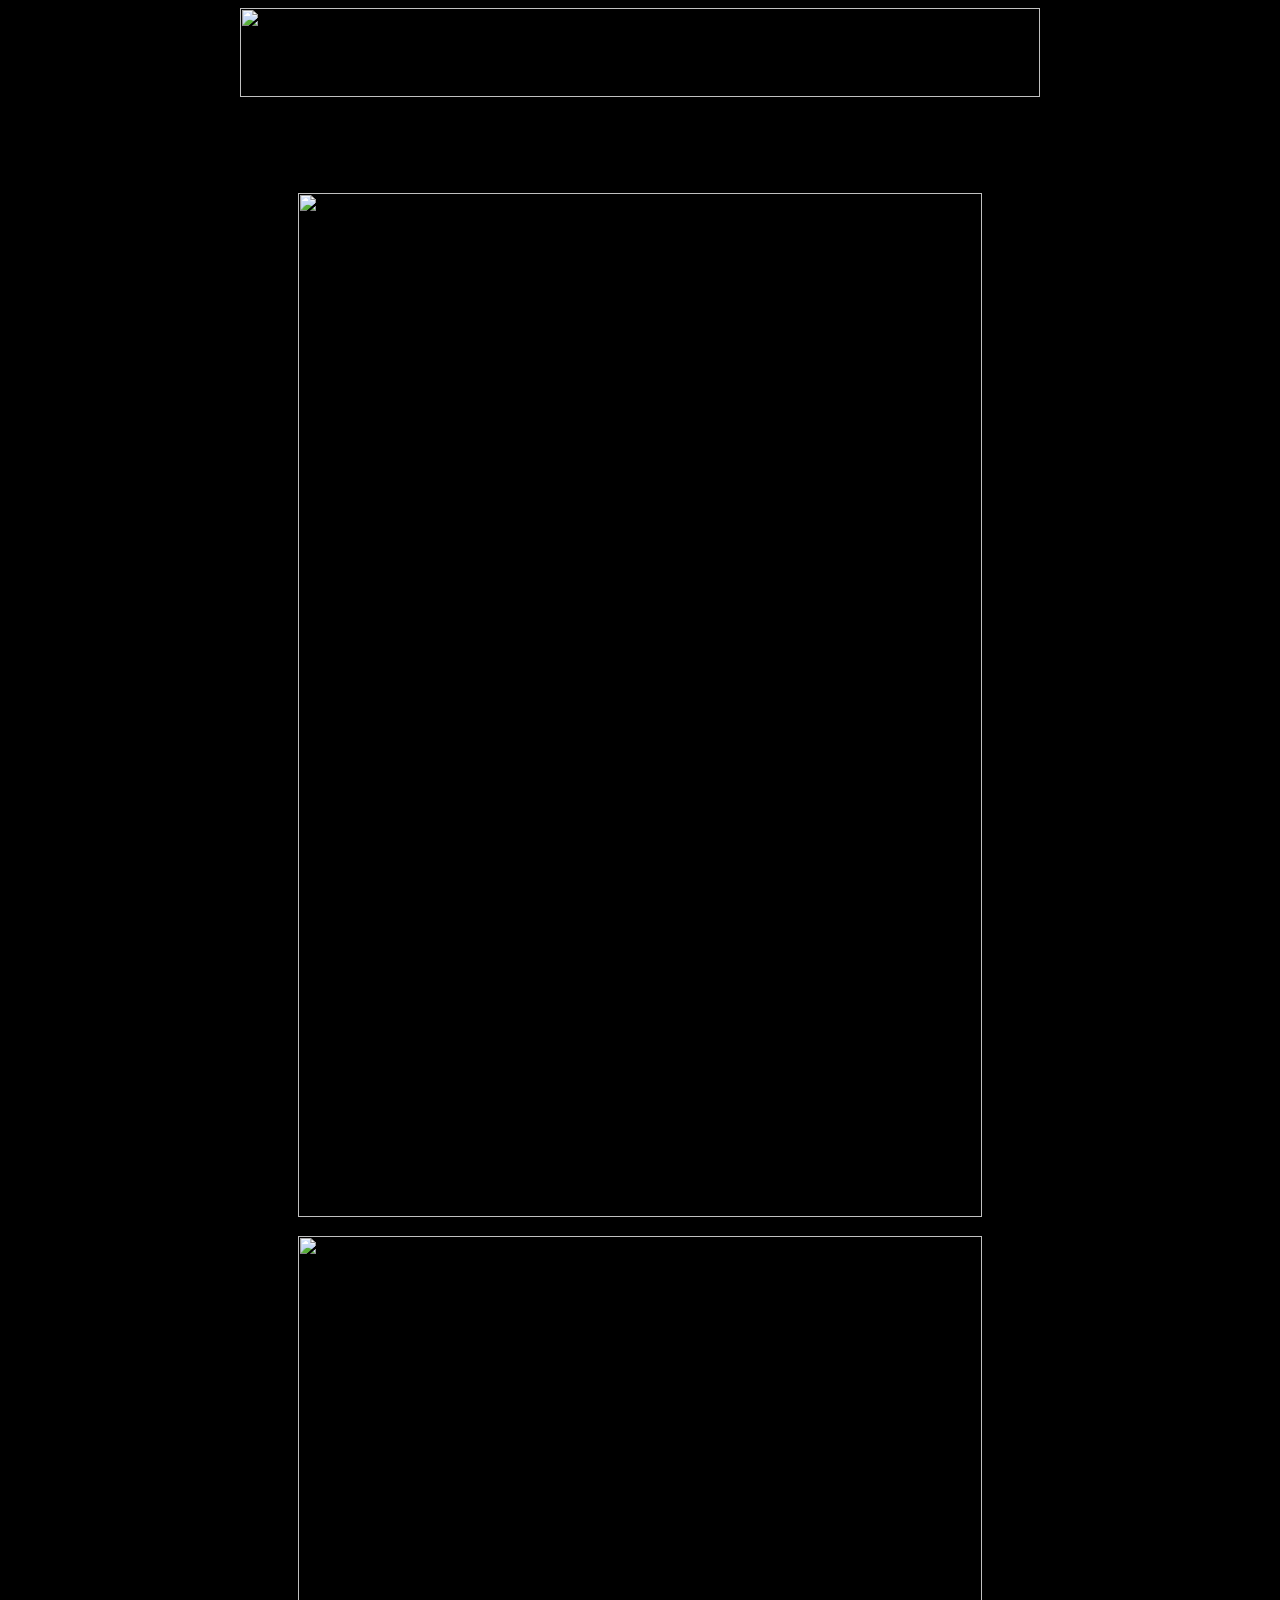
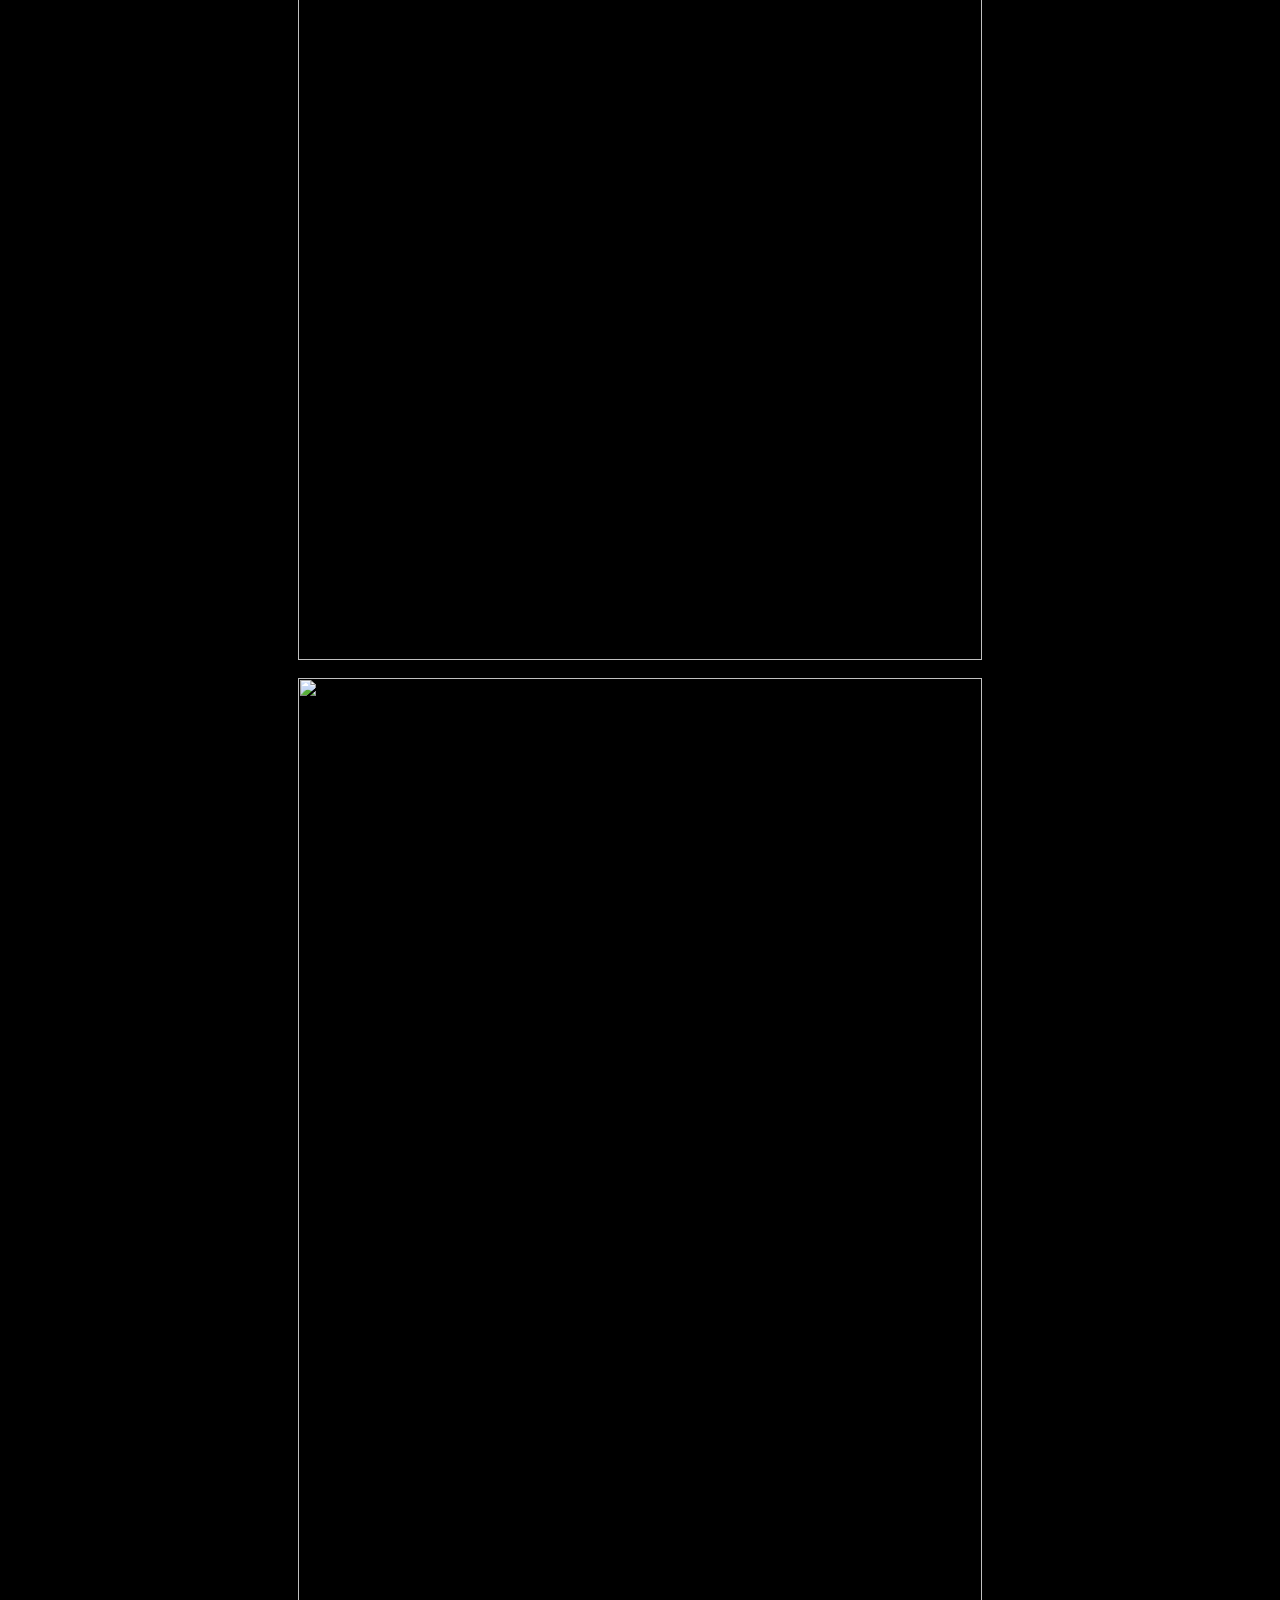
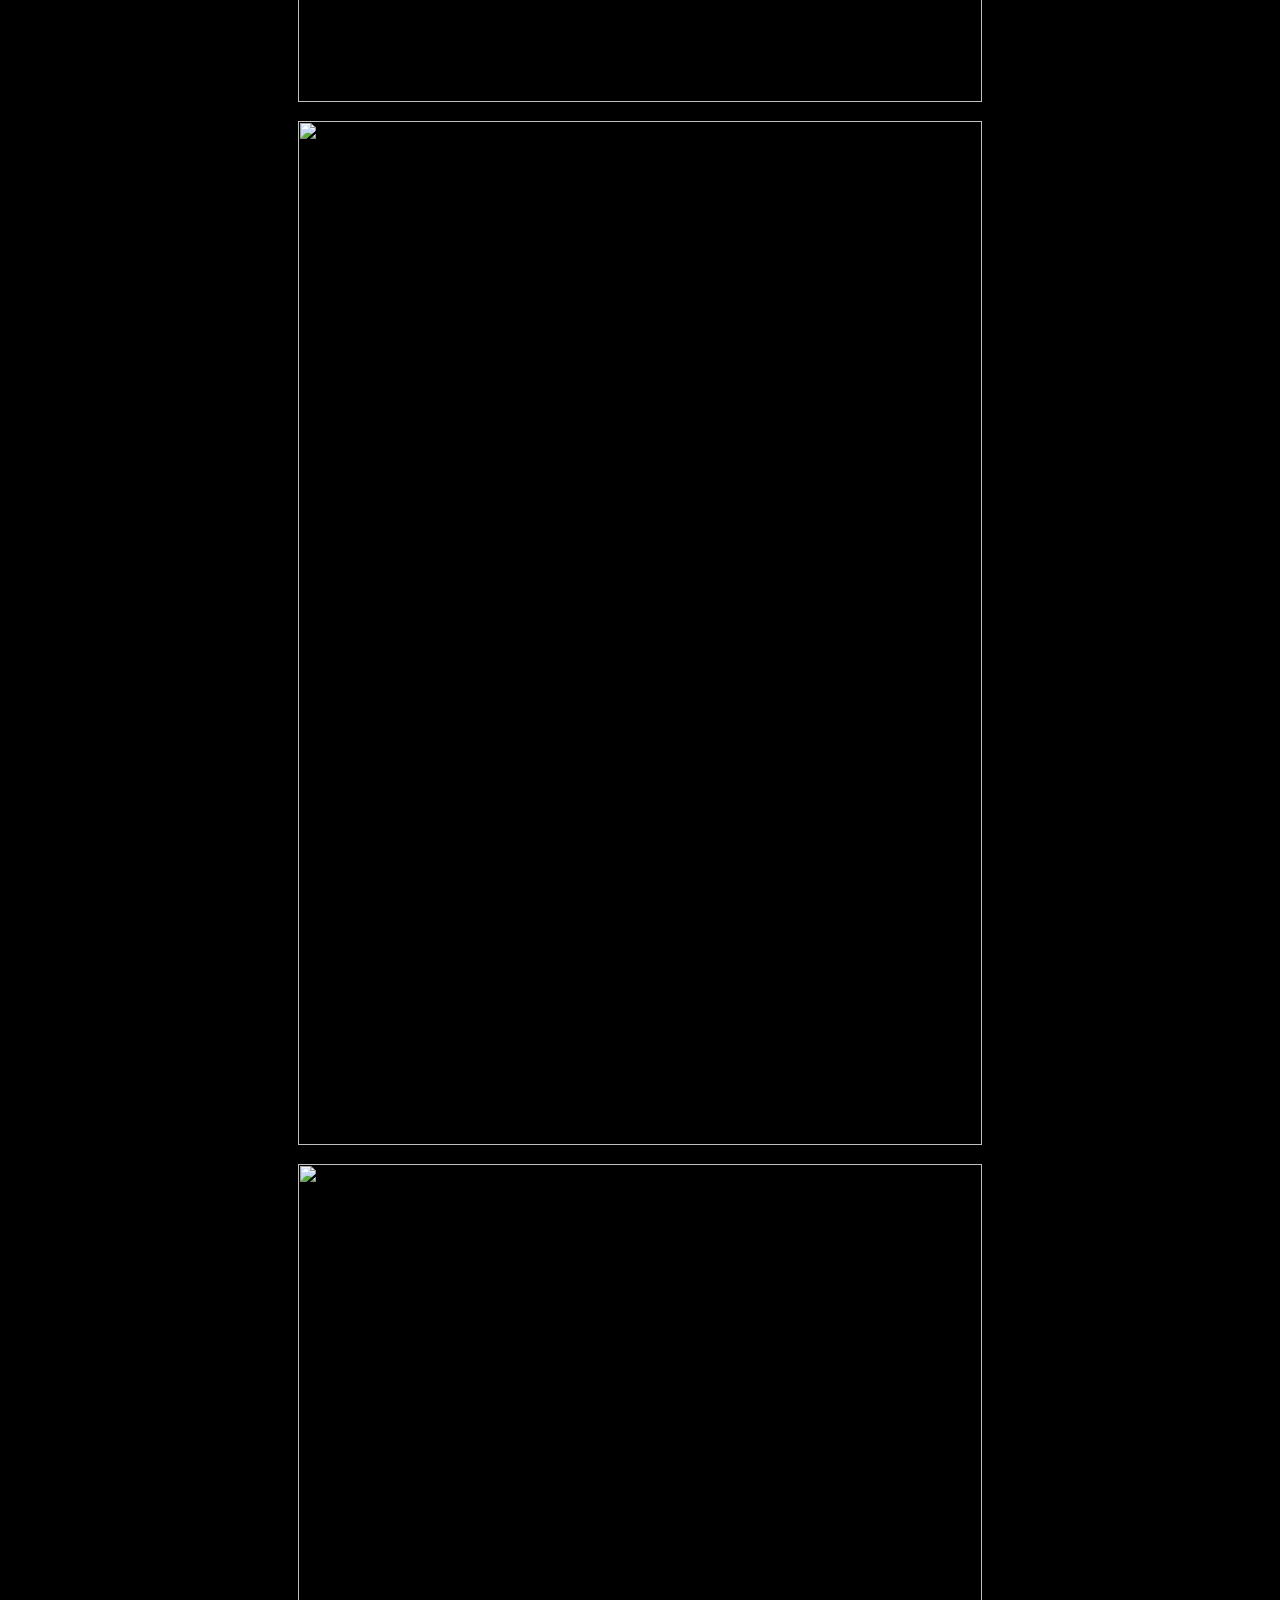
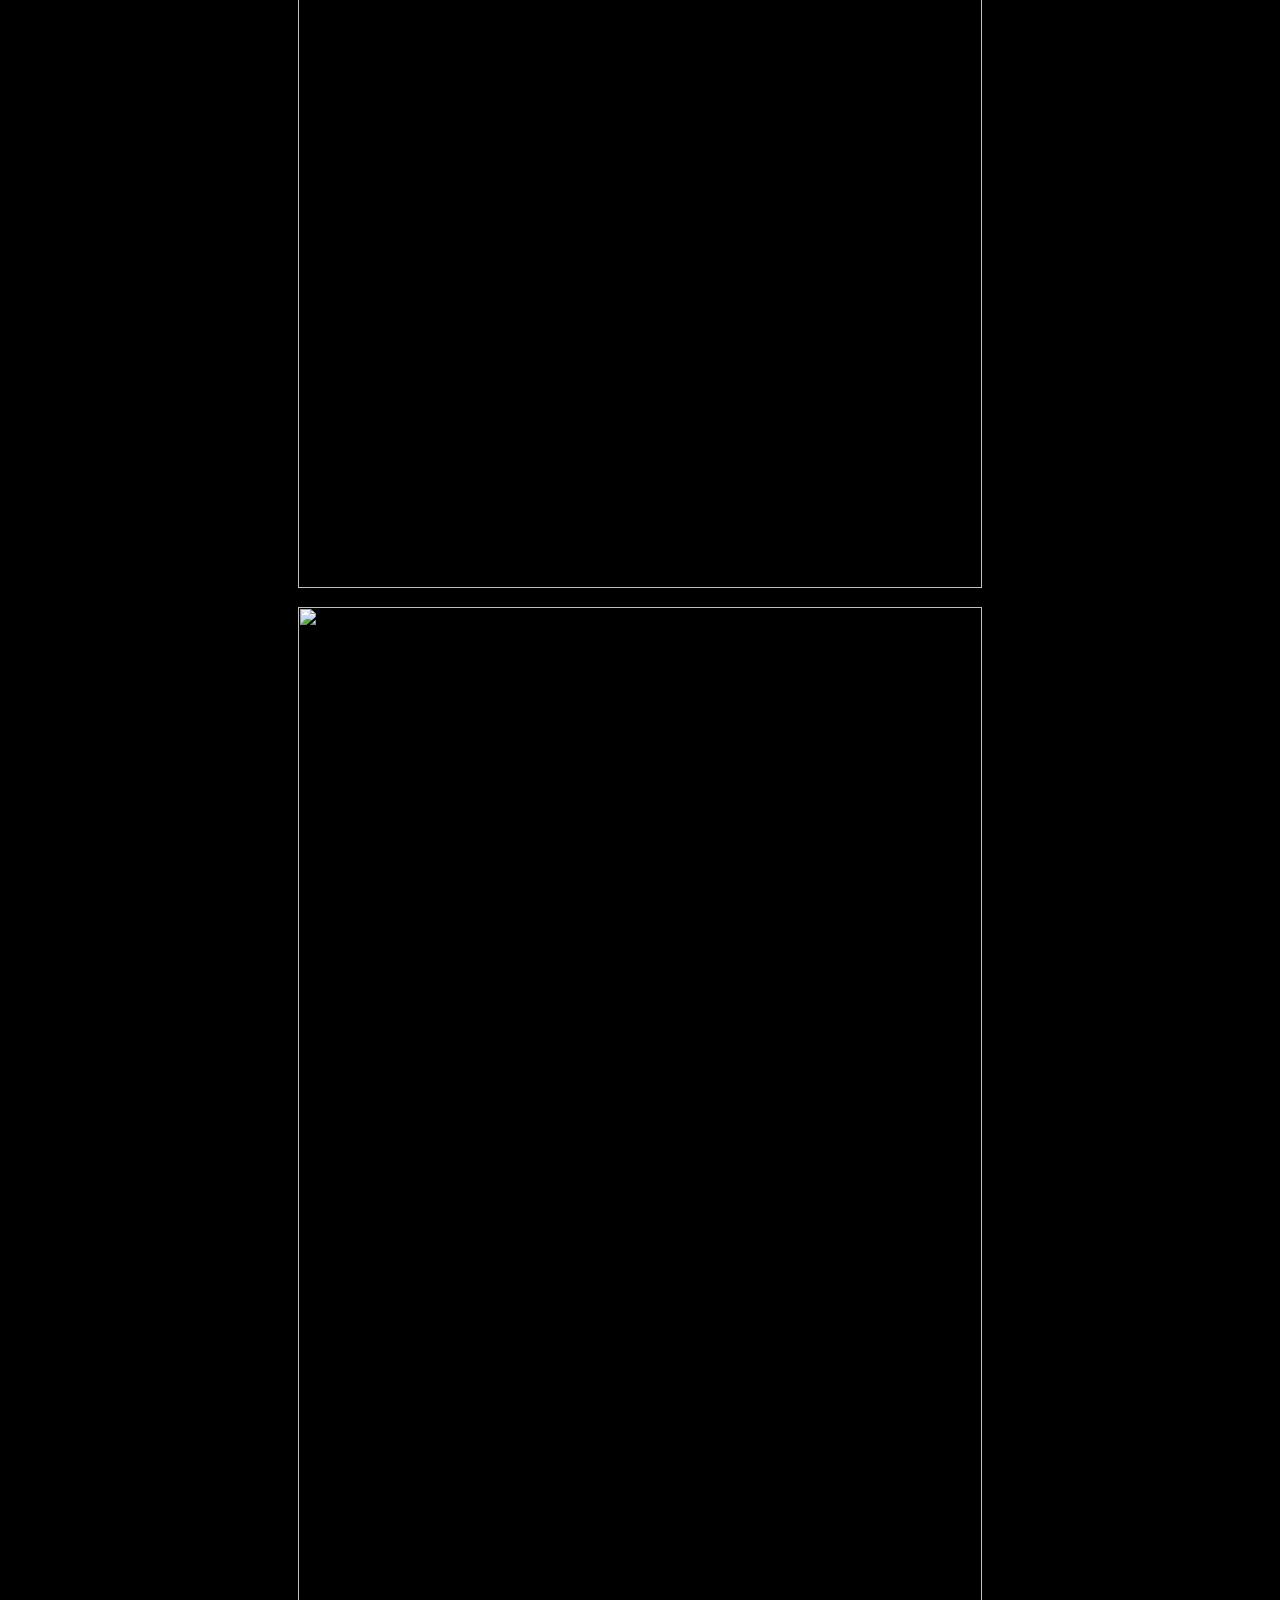
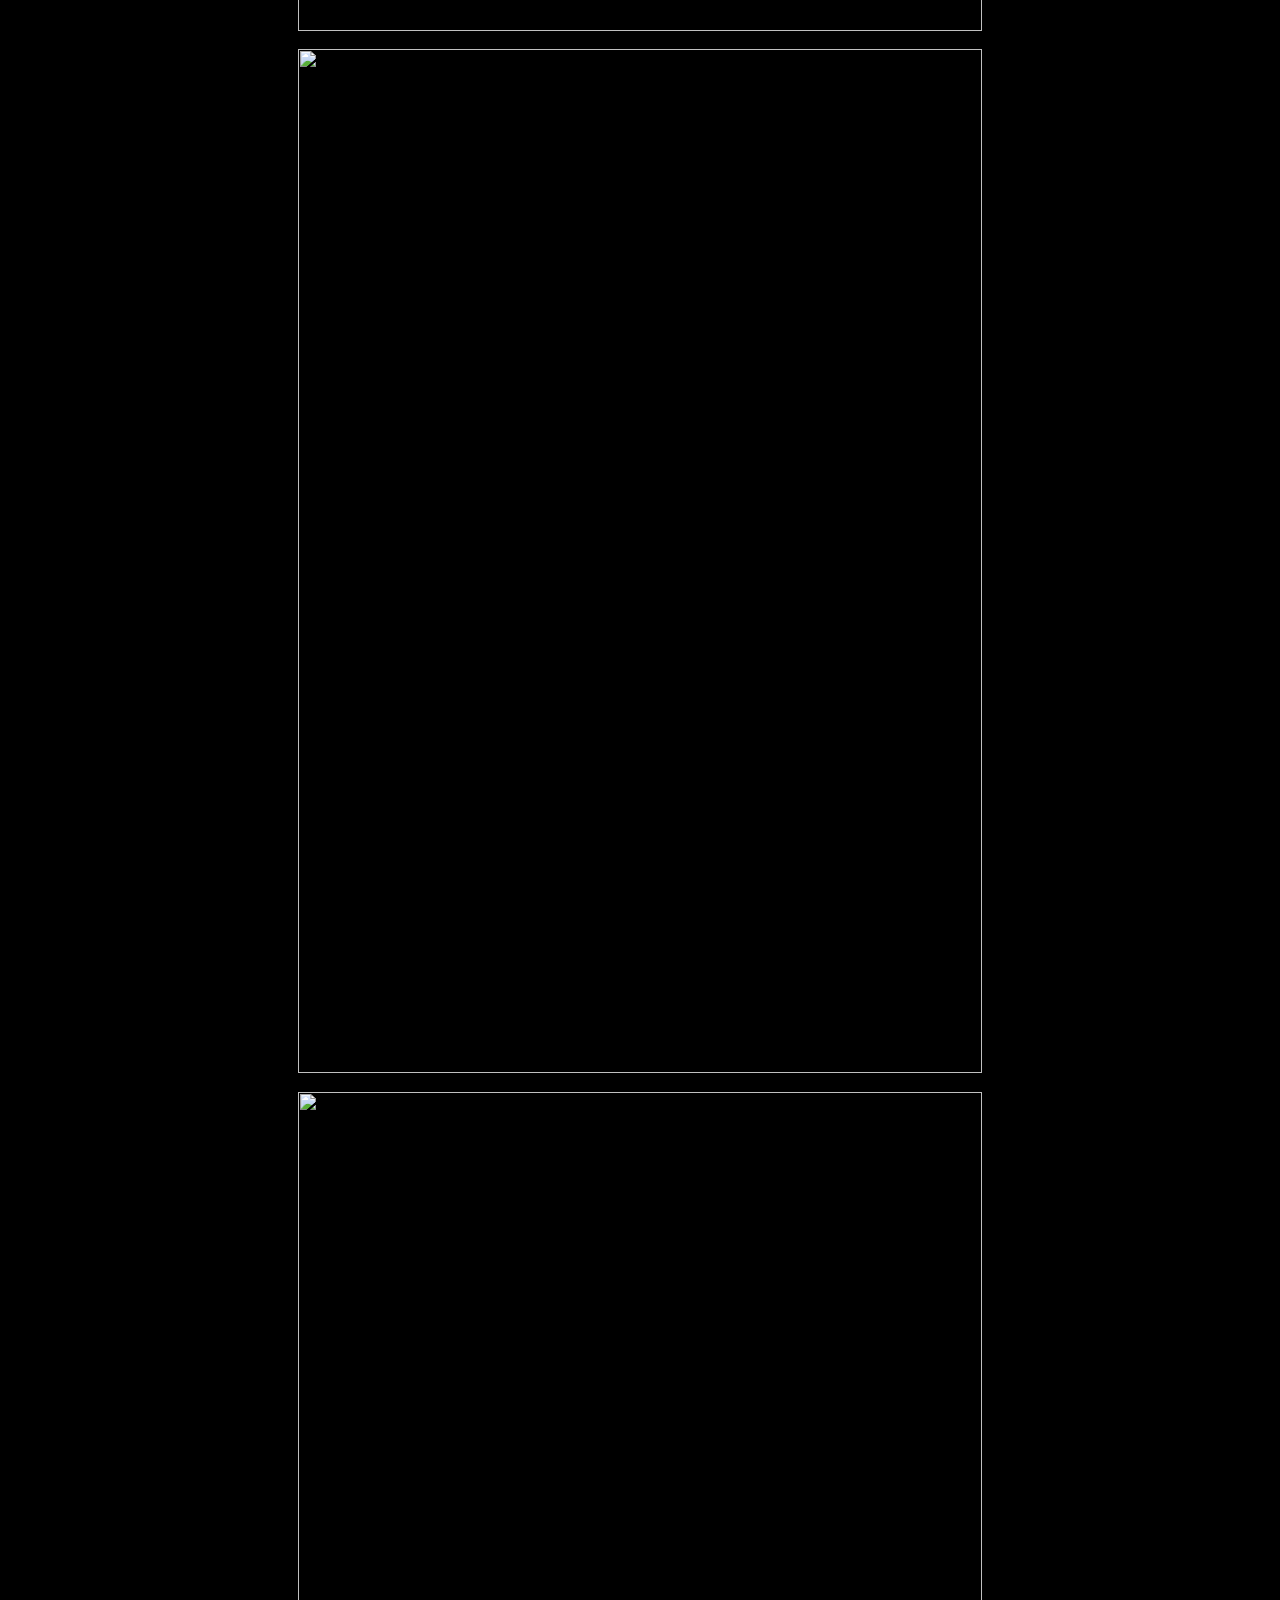
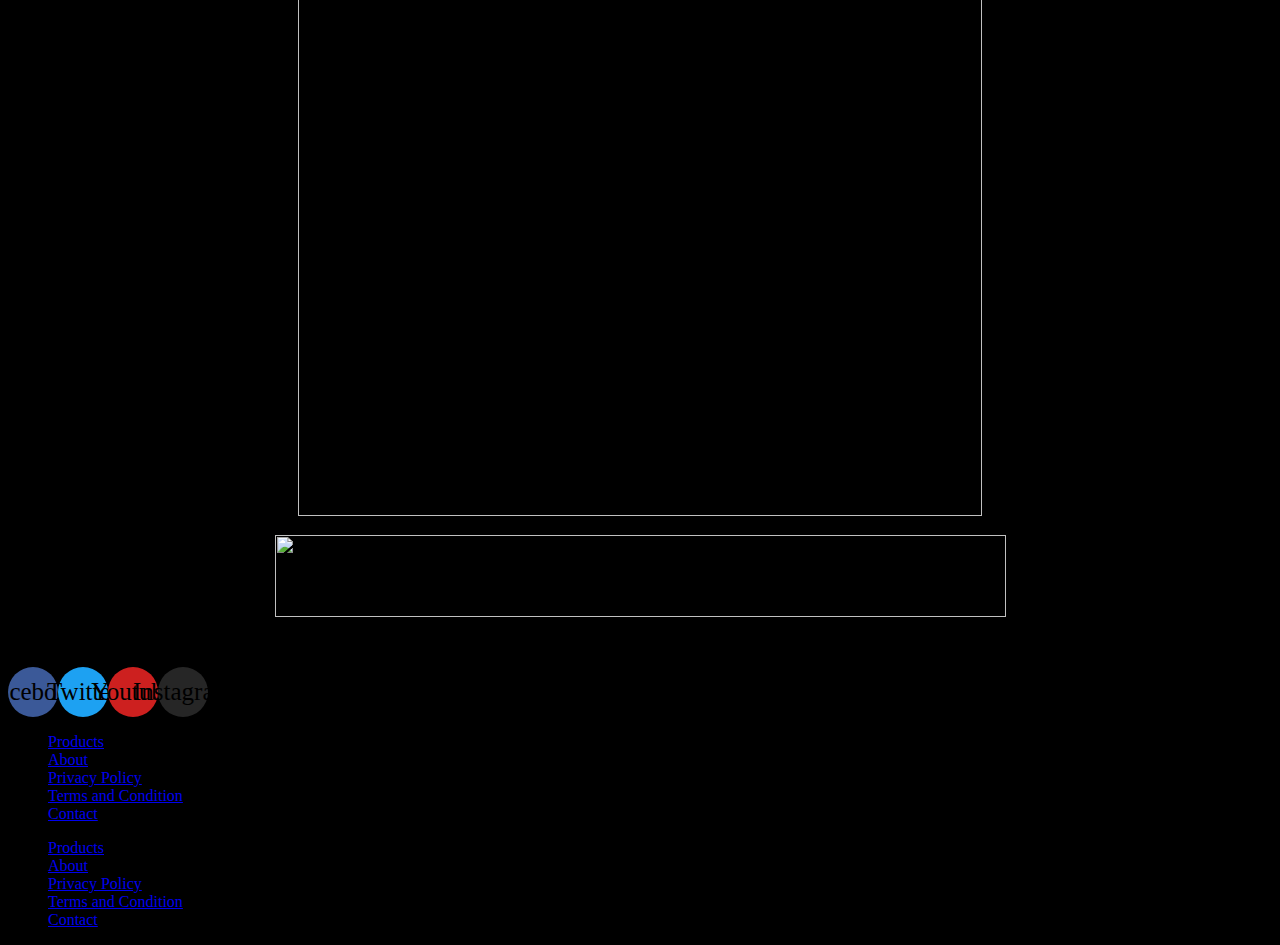
==== commit de83fabe: "Add shadow to header logo" ====
--- a/about/index.html
+++ b/about/index.html
@@ -6,7 +6,6 @@
 <meta name="robots" content="max-image-preview:large">
 <link rel="alternate" type="application/rss+xml" title="RADAAH &raquo; Feed" href="/radaah-wp-static/?feed=rss2">
 <link rel="alternate" type="application/rss+xml" title="RADAAH &raquo; Comments Feed" href="/radaah-wp-static/?feed=comments-rss2">
-<link rel="alternate" type="application/rss+xml" title="RADAAH &raquo; Sample Page Comments Feed" href="/radaah-wp-static/?feed=rss2#038;page_id=2">
 <script>
 window._wpemojiSettings = {"baseUrl":"https:\/\/s.w.org\/images\/core\/emoji\/14.0.0\/72x72\/","ext":".png","svgUrl":"https:\/\/s.w.org\/images\/core\/emoji\/14.0.0\/svg\/","svgExt":".svg","source":{"concatemoji":"\/radaah-wp-static\/wp-includes\/js\/wp-emoji-release.min.js?ver=6.4.3"}};
 /*! This file is auto-generated */
@@ -39,11 +38,14 @@
 <link rel="stylesheet" id="elementor-icons-css" href="/radaah-wp-static/wp-content/plugins/elementor/assets/lib/eicons/css/elementor-icons.min.css?ver=5.20.0" media="all">
 <link rel="stylesheet" id="swiper-css" href="/radaah-wp-static/wp-content/plugins/elementor/assets/lib/swiper/v8/css/swiper.min.css?ver=8.4.5" media="all">
 <link rel="stylesheet" id="elementor-global-css" href="/radaah-wp-static/wp-content/uploads/elementor/css/global.css?ver=1709151193" media="all">
-<link rel="stylesheet" id="elementor-post-2-css" href="/radaah-wp-static/wp-content/uploads/elementor/css/post-2.css?ver=1709151193" media="all">
+<link rel="stylesheet" id="elementor-post-2-css" href="/radaah-wp-static/wp-content/uploads/elementor/css/post-2.css?ver=1709578689" media="all">
+<link rel="stylesheet" id="eael-general-css" href="/radaah-wp-static/wp-content/plugins/essential-addons-for-elementor-lite/assets/front-end/css/view/general.min.css?ver=5.9.10" media="all">
 <link rel="stylesheet" id="google-fonts-1-css" href="https://fonts.googleapis.com/css?family=Montserrat%3A100%2C100italic%2C200%2C200italic%2C300%2C300italic%2C400%2C400italic%2C500%2C500italic%2C600%2C600italic%2C700%2C700italic%2C800%2C800italic%2C900%2C900italic%7CRoboto+Slab%3A100%2C100italic%2C200%2C200italic%2C300%2C300italic%2C400%2C400italic%2C500%2C500italic%2C600%2C600italic%2C700%2C700italic%2C800%2C800italic%2C900%2C900italic%7CRoboto%3A100%2C100italic%2C200%2C200italic%2C300%2C300italic%2C400%2C400italic%2C500%2C500italic%2C600%2C600italic%2C700%2C700italic%2C800%2C800italic%2C900%2C900italic&#038;display=swap&#038;ver=6.4.3" media="all">
 <link rel="stylesheet" id="elementor-icons-shared-0-css" href="/radaah-wp-static/wp-content/plugins/elementor/assets/lib/font-awesome/css/fontawesome.min.css?ver=5.15.3" media="all">
 <link rel="stylesheet" id="elementor-icons-fa-brands-css" href="/radaah-wp-static/wp-content/plugins/elementor/assets/lib/font-awesome/css/brands.min.css?ver=5.15.3" media="all">
 <link rel="preconnect" href="https://fonts.gstatic.com/" crossorigin>
+<script src="/radaah-wp-static/wp-includes/js/jquery/jquery.min.js?ver=3.7.1" id="jquery-core-js"></script>
+<script src="/radaah-wp-static/wp-includes/js/jquery/jquery-migrate.min.js?ver=3.4.1" id="jquery-migrate-js"></script>
 <link rel="https://api.w.org/" href="/radaah-wp-static/index.php?rest_route=%2F">
 <link rel="alternate" type="application/json" href="/radaah-wp-static/index.php?rest_route=%2Fwp%2Fv2%2Fpages%2F2">
 <link rel="EditURI" type="application/rsd+xml" title="RSD" href="/radaah-wp-static/xmlrpc.php?rsd">
@@ -57,16 +59,55 @@
 <link rel="icon" href="/radaah-wp-static/wp-content/uploads/2023/05/radaah-logo-gold.png" sizes="192x192">
 <link rel="apple-touch-icon" href="/radaah-wp-static/wp-content/uploads/2023/05/radaah-logo-gold.png">
 <meta name="msapplication-TileImage" content="/radaah-wp-static/wp-content/uploads/2023/05/radaah-logo-gold.png">
-	<meta name="viewport" content="width=device-width, initial-scale=1.0, viewport-fit=cover">
+		<style id="wp-custom-css">body.home {
+	background: black;
+}
+
+section.home-hero {
+    background-attachment: fixed;
+}
+.header-logo .elementor-widget-container {
+    position:relative;
+}
+.header-logo .elementor-widget-container::before {
+    content: '';
+    background: url(/radaah-wp-static/wp-content/uploads/2023/05/radaah-logo-gold-1024x114.png) no-repeat;
+    background-position: center;
+    background-size: cover;
+    margin: 0% 10% 0% 10%;
+    position:absolute;
+    left: 0;
+    right: 0;
+    top: 0;
+    bottom: 0;
+    filter: brightness(0) blur(10px);
+    transform: scale(1);
+}
+.header-logo .elementor-widget-container img {
+    position: relative;
+}
+
+@media only screen and (min-width: 768px) {
+    .header-logo .elementor-widget-container::before {
+        margin: 0% 20% 0% 20%;
+    }
+}
+
+@media only screen and (min-width: 1024px) {
+    .header-logo .elementor-widget-container::before {
+        margin: 0% 25% 0% 25%;
+    }
+}</style>
+			<meta name="viewport" content="width=device-width, initial-scale=1.0, viewport-fit=cover">
 </head>
 <body class="home page-template page-template-elementor_canvas page page-id-2 wp-custom-logo elementor-default elementor-template-canvas elementor-kit-18 elementor-page elementor-page-2">
 			<div data-elementor-type="wp-page" data-elementor-id="2" class="elementor elementor-2">
-									<section class="elementor-section elementor-top-section elementor-element elementor-element-259c6c2 elementor-section-full_width elementor-section-height-min-height elementor-section-content-middle elementor-section-items-top elementor-section-height-default" data-id="259c6c2" data-element_type="section" data-settings="{&quot;background_background&quot;:&quot;classic&quot;}">
+									<section class="elementor-section elementor-top-section elementor-element elementor-element-259c6c2 elementor-section-full_width elementor-section-height-min-height elementor-section-content-middle elementor-section-items-top home-hero elementor-section-height-default elementor-invisible" data-id="259c6c2" data-element_type="section" data-settings="{&quot;background_background&quot;:&quot;classic&quot;,&quot;animation&quot;:&quot;fadeIn&quot;}">
 							<div class="elementor-background-overlay"></div>
 							<div class="elementor-container elementor-column-gap-default">
 					<div class="elementor-column elementor-col-100 elementor-top-column elementor-element elementor-element-26bcd62" data-id="26bcd62" data-element_type="column">
 			<div class="elementor-widget-wrap elementor-element-populated">
-								<div class="elementor-element elementor-element-9240e19 elementor-widget__width-initial header-logo elementor-widget elementor-widget-image" data-id="9240e19" data-element_type="widget" data-widget_type="image.default">
+								<div class="elementor-element elementor-element-9240e19 elementor-widget__width-initial header-logo elementor-invisible elementor-widget elementor-widget-image" data-id="9240e19" data-element_type="widget" data-settings="{&quot;_animation&quot;:&quot;fadeInUp&quot;}" data-widget_type="image.default">
 				<div class="elementor-widget-container">
 			<style>/*! elementor - v3.13.1 - 09-05-2023 */
 .elementor-widget-image{text-align:center}.elementor-widget-image a{display:inline-block}.elementor-widget-image a img[src$=".svg"]{width:48px}.elementor-widget-image img{vertical-align:middle;display:inline-block}</style>												<img fetchpriority="high" decoding="async" width="800" height="89" src="/radaah-wp-static/wp-content/uploads/2023/05/radaah-logo-gold-1024x114.png" class="attachment-large size-large wp-image-7" alt="" srcset="/radaah-wp-static/wp-content/uploads/2023/05/radaah-logo-gold-1024x114.png 1024w, /radaah-wp-static/wp-content/uploads/2023/05/radaah-logo-gold-300x33.png 300w, /radaah-wp-static/wp-content/uploads/2023/05/radaah-logo-gold-768x85.png 768w, /radaah-wp-static/wp-content/uploads/2023/05/radaah-logo-gold.png 1141w" sizes="(max-width: 800px) 100vw, 800px">															</div>
@@ -294,10 +335,11 @@
 							</div>
 		</section>
 							</div>
-		<script src="/radaah-wp-static/wp-content/themes/hello-elementor/assets/js/hello-frontend.min.js?ver=3.0.1" id="hello-theme-frontend-js"></script>
+		<link rel="stylesheet" id="e-animations-css" href="/radaah-wp-static/wp-content/plugins/elementor/assets/lib/animations/animations.min.css?ver=3.13.1" media="all">
+<script src="/radaah-wp-static/wp-content/themes/hello-elementor/assets/js/hello-frontend.min.js?ver=3.0.1" id="hello-theme-frontend-js"></script>
+<script id="eael-general-js-extra">var localize = {"ajaxurl":"\/radaah-wp-static\/wp-admin\/admin-ajax.php","nonce":"679faf30fa","i18n":{"added":"Added ","compare":"Compare","loading":"Loading..."},"eael_translate_text":{"required_text":"is a required field","invalid_text":"Invalid","billing_text":"Billing","shipping_text":"Shipping","fg_mfp_counter_text":"of"},"page_permalink":"\/radaah-wp-static\/","cart_redirectition":"","cart_page_url":"","el_breakpoints":{"mobile":{"label":"Mobile Portrait","value":767,"default_value":767,"direction":"max","is_enabled":true},"mobile_extra":{"label":"Mobile Landscape","value":880,"default_value":880,"direction":"max","is_enabled":false},"tablet":{"label":"Tablet Portrait","value":1024,"default_value":1024,"direction":"max","is_enabled":true},"tablet_extra":{"label":"Tablet Landscape","value":1200,"default_value":1200,"direction":"max","is_enabled":false},"laptop":{"label":"Laptop","value":1366,"default_value":1366,"direction":"max","is_enabled":false},"widescreen":{"label":"Widescreen","value":2400,"default_value":2400,"direction":"min","is_enabled":false}}};</script>
+<script src="/radaah-wp-static/wp-content/plugins/essential-addons-for-elementor-lite/assets/front-end/js/view/general.min.js?ver=5.9.10" id="eael-general-js"></script>
 <script src="/radaah-wp-static/wp-content/plugins/elementor/assets/js/webpack.runtime.min.js?ver=3.13.1" id="elementor-webpack-runtime-js"></script>
-<script src="/radaah-wp-static/wp-includes/js/jquery/jquery.min.js?ver=3.7.1" id="jquery-core-js"></script>
-<script src="/radaah-wp-static/wp-includes/js/jquery/jquery-migrate.min.js?ver=3.4.1" id="jquery-migrate-js"></script>
 <script src="/radaah-wp-static/wp-content/plugins/elementor/assets/js/frontend-modules.min.js?ver=3.13.1" id="elementor-frontend-modules-js"></script>
 <script src="/radaah-wp-static/wp-content/plugins/elementor/assets/lib/waypoints/waypoints.min.js?ver=4.0.2" id="elementor-waypoints-js"></script>
 <script src="/radaah-wp-static/wp-includes/js/jquery/ui/core.min.js?ver=1.13.2" id="jquery-ui-core-js"></script>
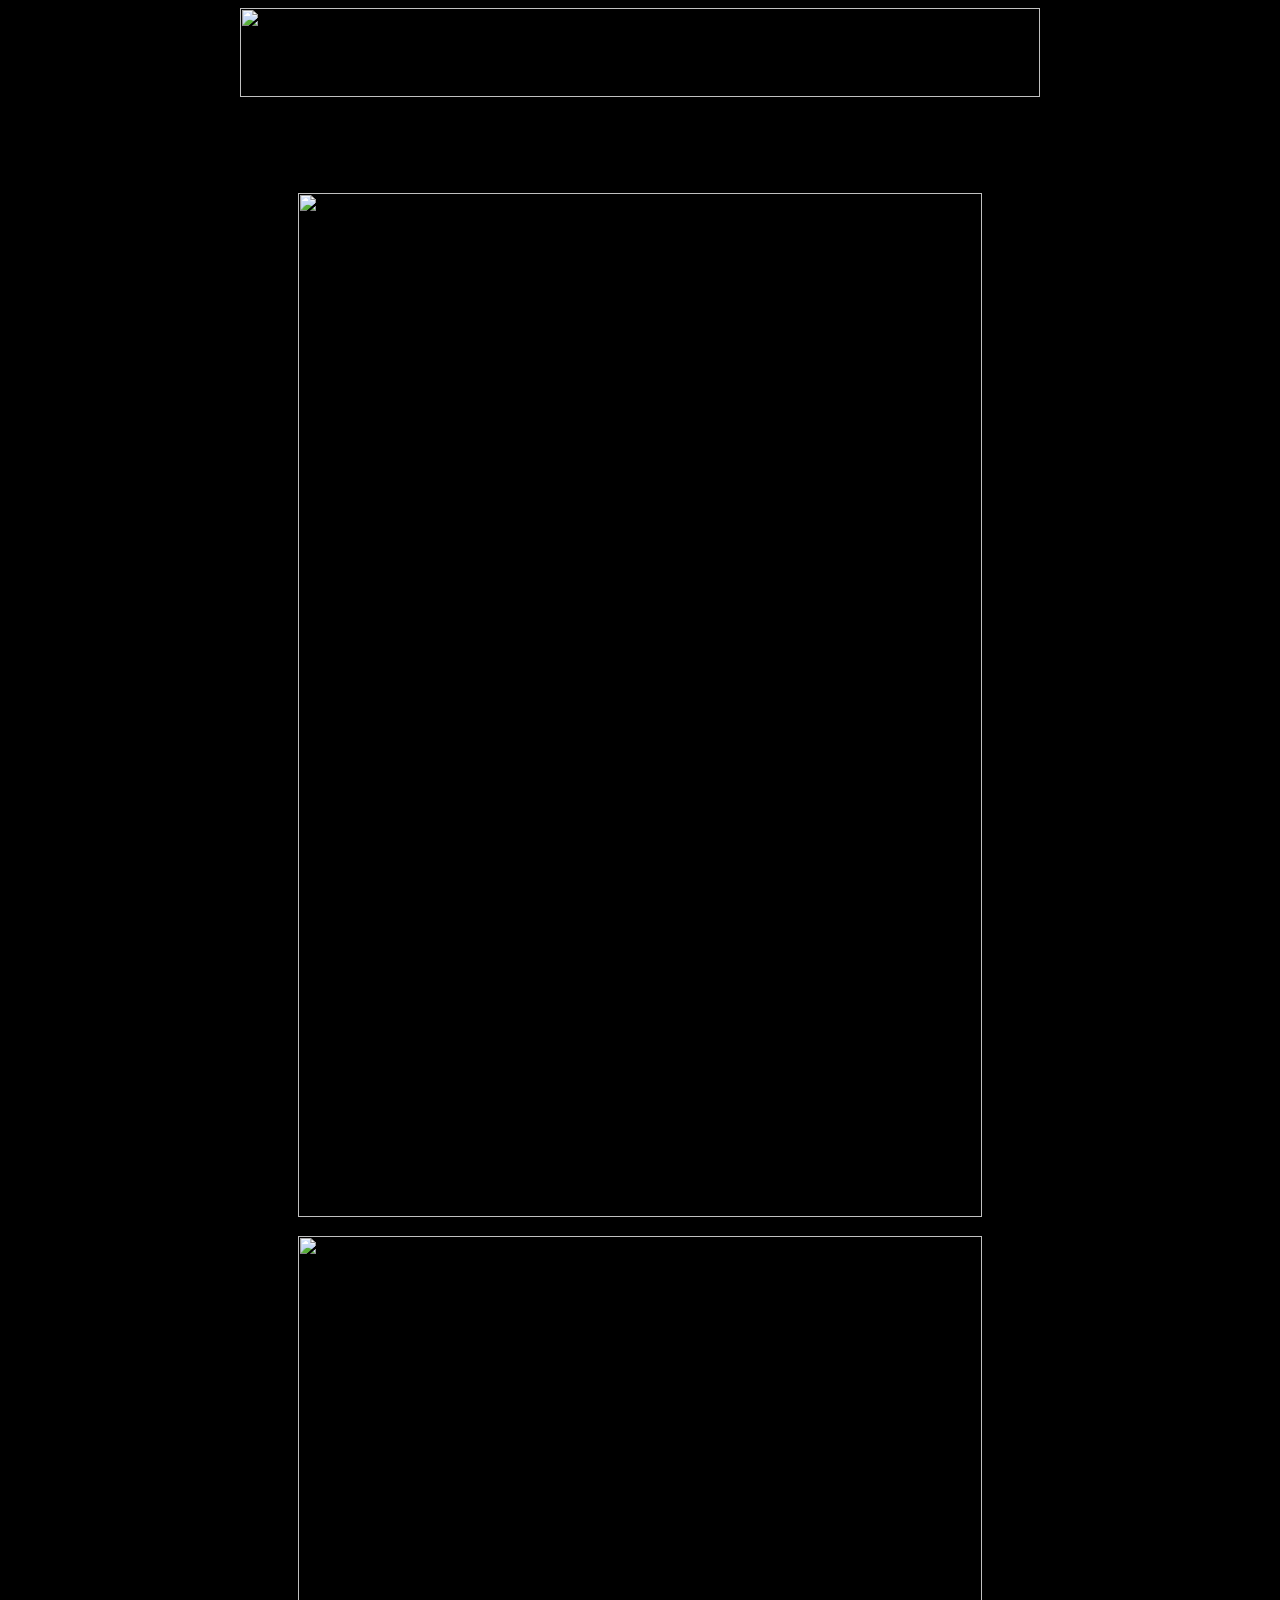
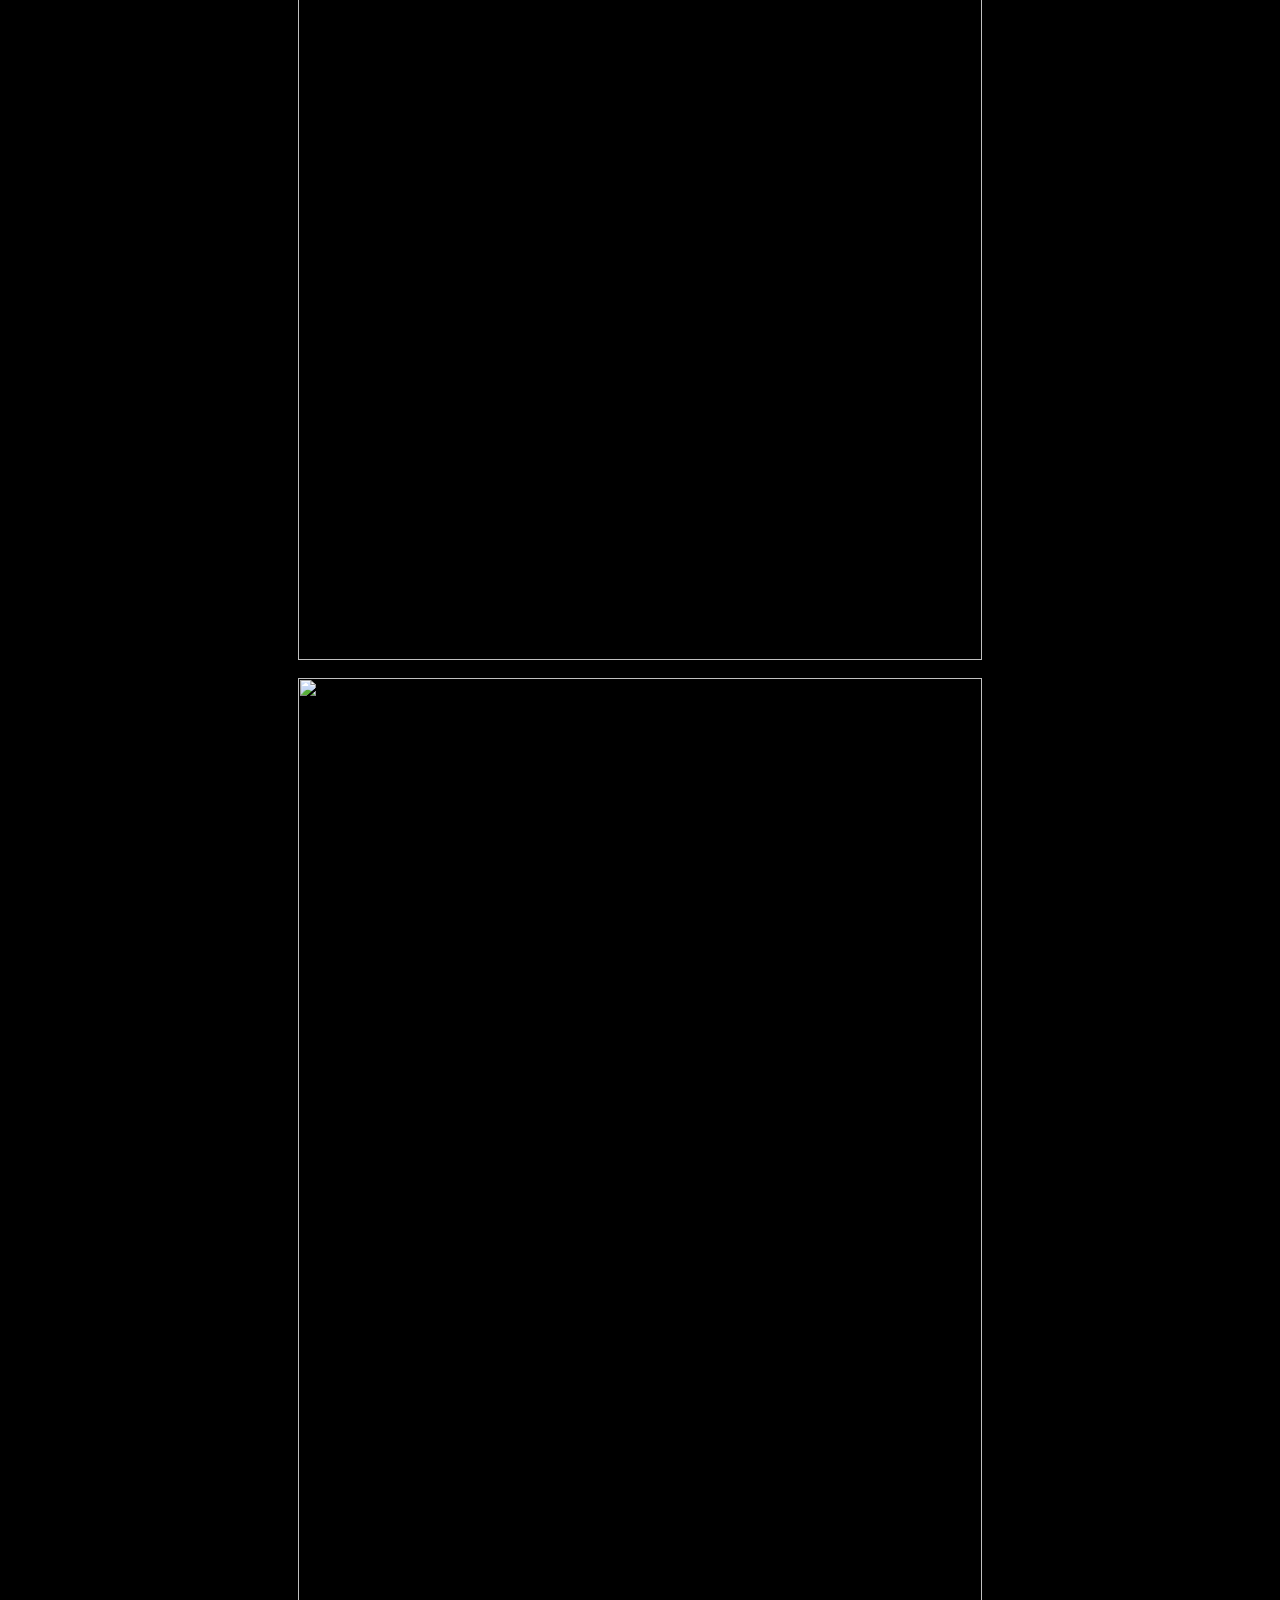
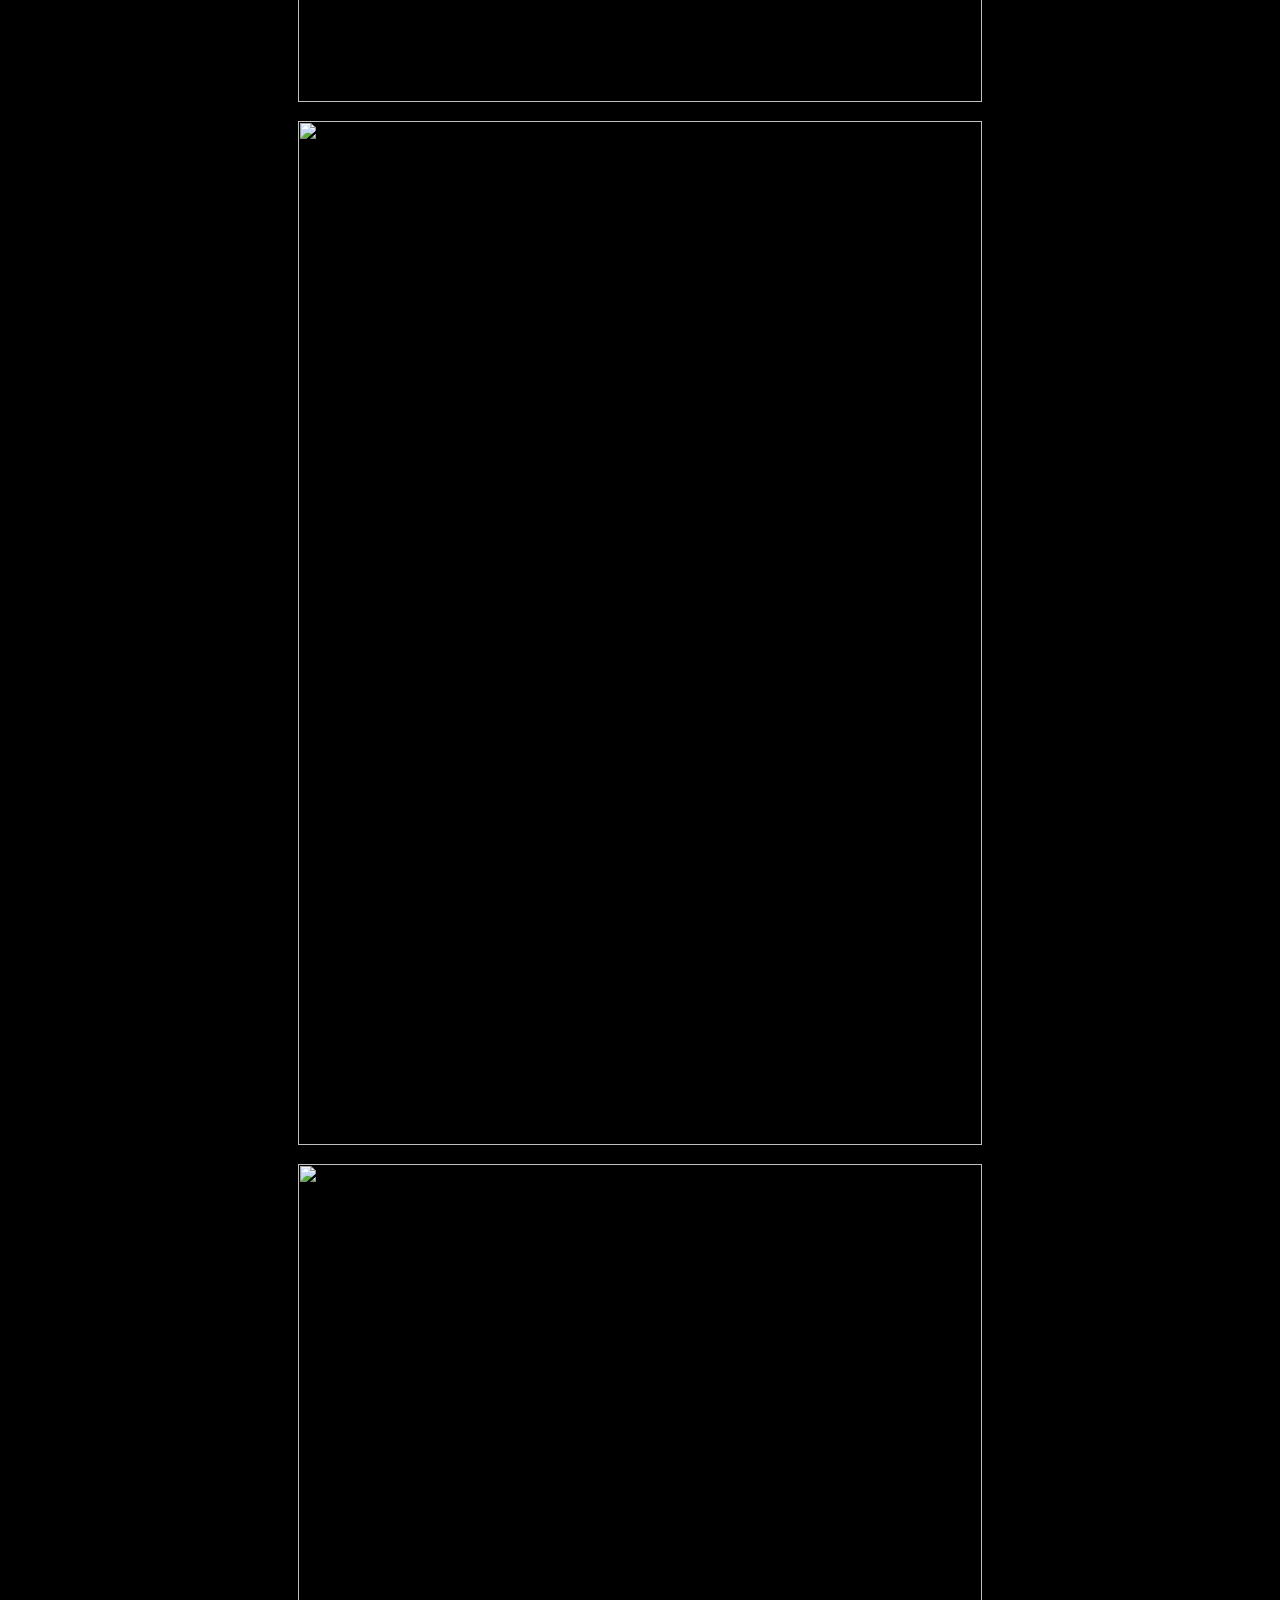
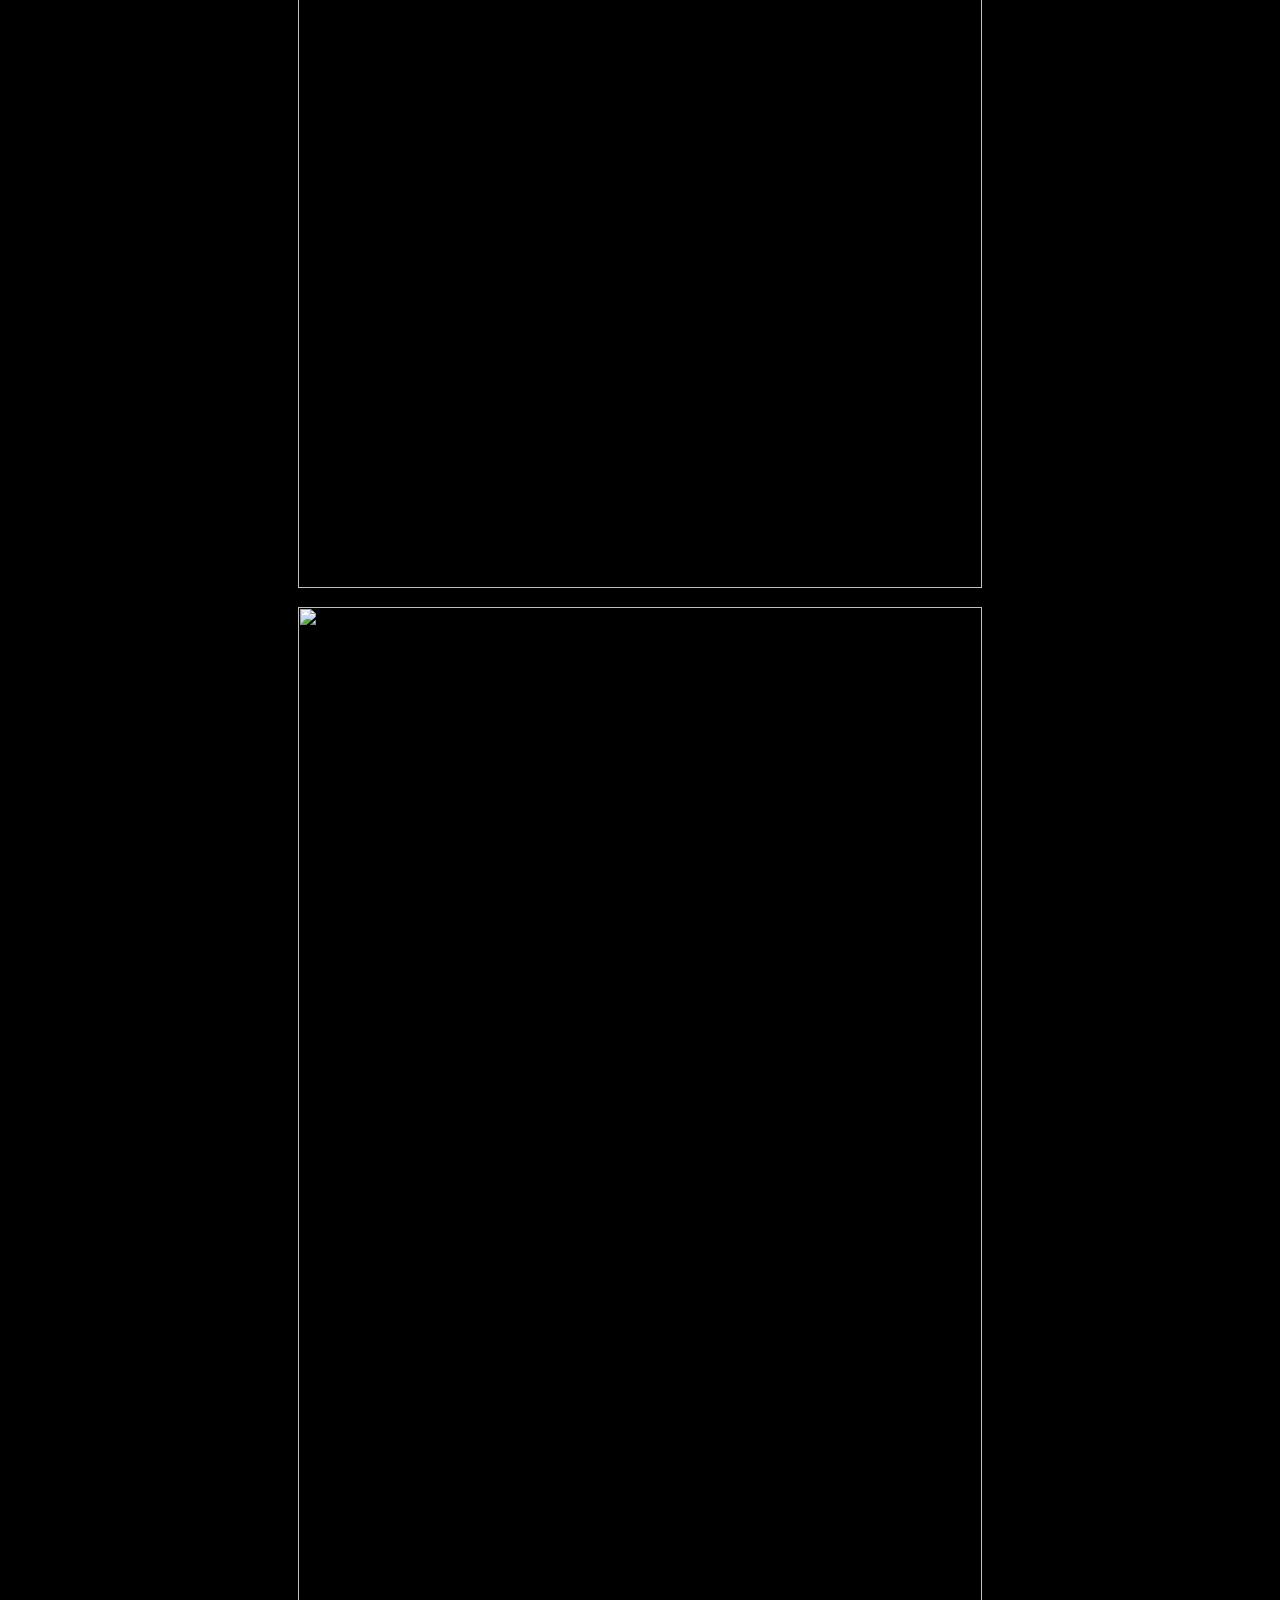
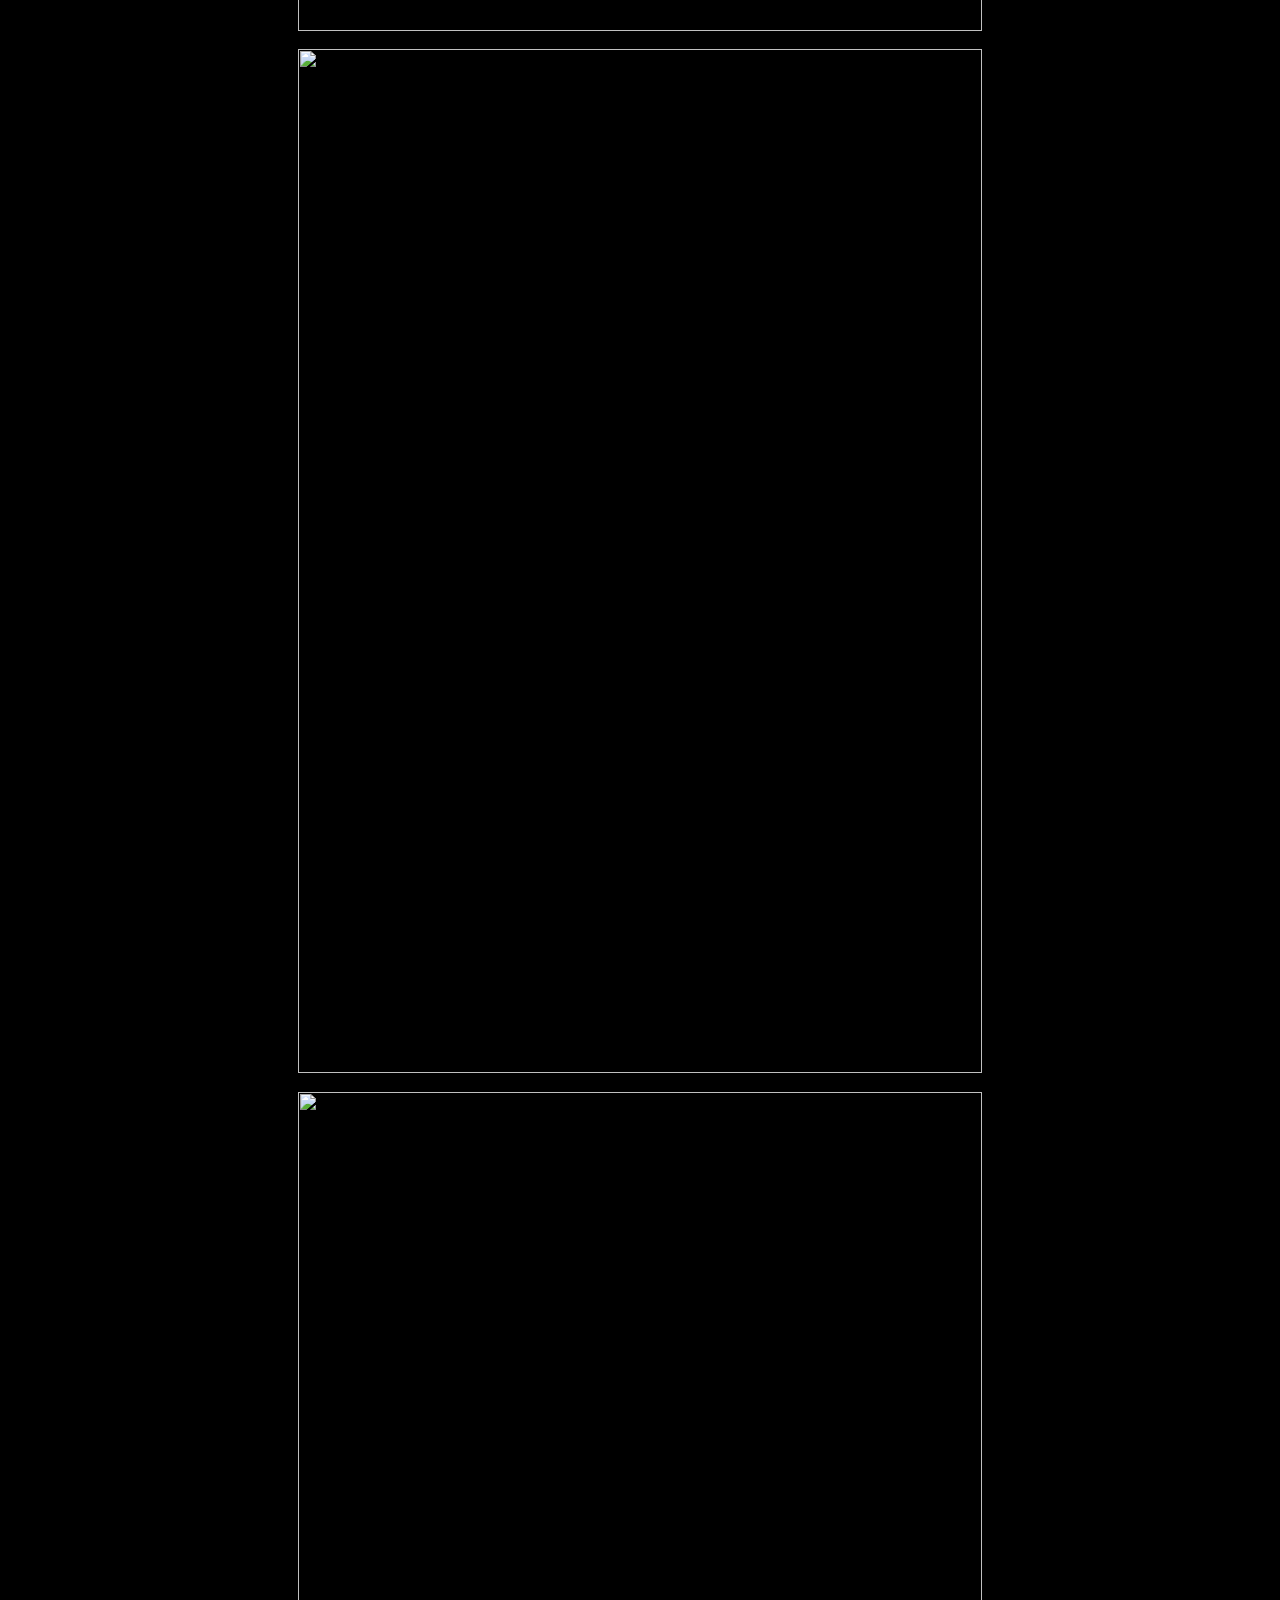
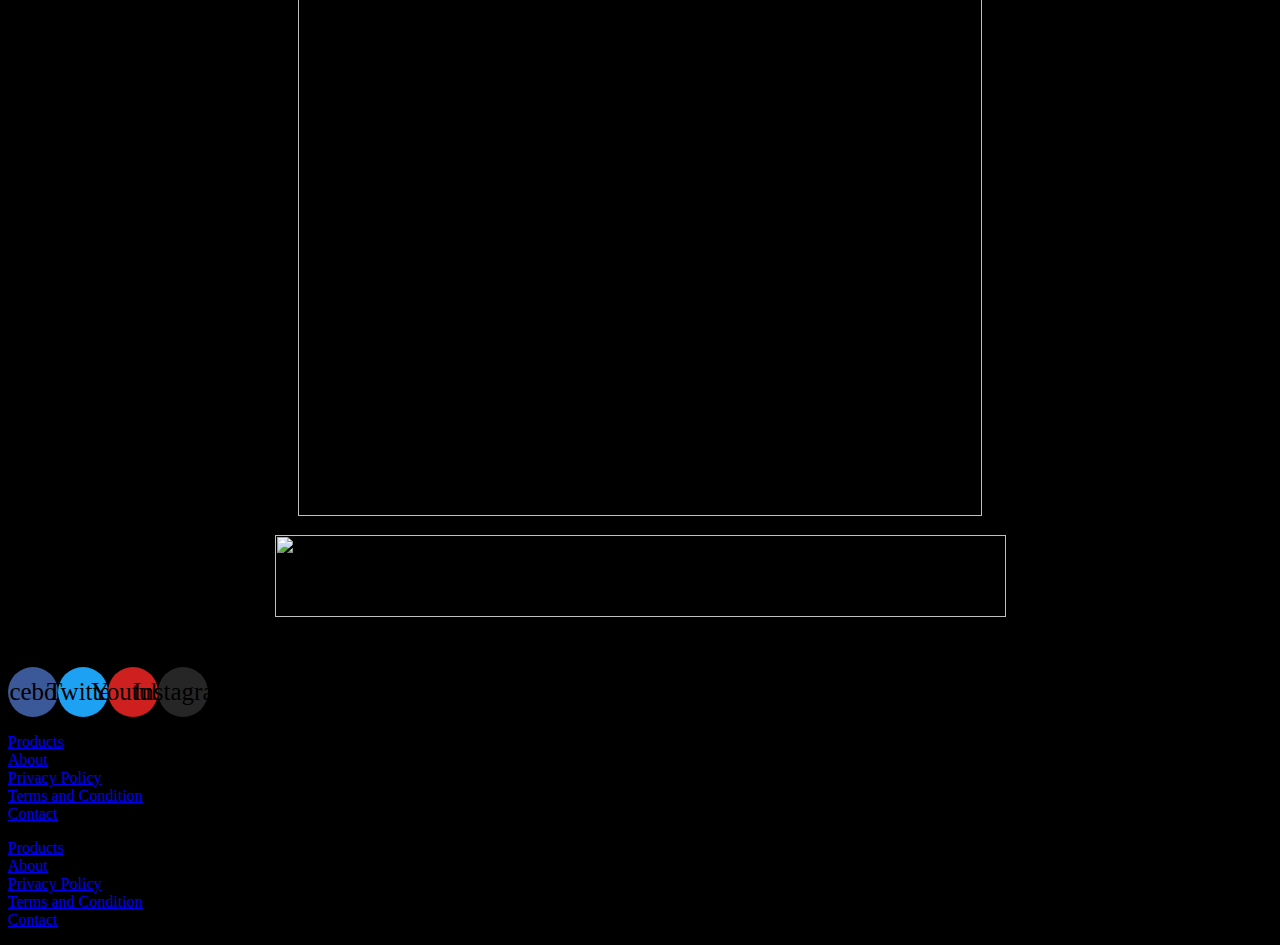
==== commit a17fb2eb: "Update link style" ====
--- a/about/index.html
+++ b/about/index.html
@@ -34,11 +34,11 @@
 <link rel="stylesheet" id="hello-elementor-theme-style-css" href="/radaah-wp-static/wp-content/themes/hello-elementor/theme.min.css?ver=3.0.1" media="all">
 <link rel="stylesheet" id="hello-elementor-header-footer-css" href="/radaah-wp-static/wp-content/themes/hello-elementor/header-footer.min.css?ver=3.0.1" media="all">
 <link rel="stylesheet" id="elementor-frontend-css" href="/radaah-wp-static/wp-content/plugins/elementor/assets/css/frontend-lite.min.css?ver=3.13.1" media="all">
-<link rel="stylesheet" id="elementor-post-18-css" href="/radaah-wp-static/wp-content/uploads/elementor/css/post-18.css?ver=1709151193" media="all">
+<link rel="stylesheet" id="elementor-post-18-css" href="/radaah-wp-static/wp-content/uploads/elementor/css/post-18.css?ver=1709579446" media="all">
 <link rel="stylesheet" id="elementor-icons-css" href="/radaah-wp-static/wp-content/plugins/elementor/assets/lib/eicons/css/elementor-icons.min.css?ver=5.20.0" media="all">
 <link rel="stylesheet" id="swiper-css" href="/radaah-wp-static/wp-content/plugins/elementor/assets/lib/swiper/v8/css/swiper.min.css?ver=8.4.5" media="all">
-<link rel="stylesheet" id="elementor-global-css" href="/radaah-wp-static/wp-content/uploads/elementor/css/global.css?ver=1709151193" media="all">
-<link rel="stylesheet" id="elementor-post-2-css" href="/radaah-wp-static/wp-content/uploads/elementor/css/post-2.css?ver=1709578689" media="all">
+<link rel="stylesheet" id="elementor-global-css" href="/radaah-wp-static/wp-content/uploads/elementor/css/global.css?ver=1709579446" media="all">
+<link rel="stylesheet" id="elementor-post-2-css" href="/radaah-wp-static/wp-content/uploads/elementor/css/post-2.css?ver=1709579495" media="all">
 <link rel="stylesheet" id="eael-general-css" href="/radaah-wp-static/wp-content/plugins/essential-addons-for-elementor-lite/assets/front-end/css/view/general.min.css?ver=5.9.10" media="all">
 <link rel="stylesheet" id="google-fonts-1-css" href="https://fonts.googleapis.com/css?family=Montserrat%3A100%2C100italic%2C200%2C200italic%2C300%2C300italic%2C400%2C400italic%2C500%2C500italic%2C600%2C600italic%2C700%2C700italic%2C800%2C800italic%2C900%2C900italic%7CRoboto+Slab%3A100%2C100italic%2C200%2C200italic%2C300%2C300italic%2C400%2C400italic%2C500%2C500italic%2C600%2C600italic%2C700%2C700italic%2C800%2C800italic%2C900%2C900italic%7CRoboto%3A100%2C100italic%2C200%2C200italic%2C300%2C300italic%2C400%2C400italic%2C500%2C500italic%2C600%2C600italic%2C700%2C700italic%2C800%2C800italic%2C900%2C900italic&#038;display=swap&#038;ver=6.4.3" media="all">
 <link rel="stylesheet" id="elementor-icons-shared-0-css" href="/radaah-wp-static/wp-content/plugins/elementor/assets/lib/font-awesome/css/fontawesome.min.css?ver=5.15.3" media="all">
@@ -116,7 +116,7 @@
 		</div>
 							</div>
 		</section>
-				<section class="elementor-section elementor-top-section elementor-element elementor-element-78e7d1f elementor-section-boxed elementor-section-height-default elementor-section-height-default" data-id="78e7d1f" data-element_type="section" data-settings="{&quot;background_background&quot;:&quot;classic&quot;}">
+				<section class="elementor-section elementor-top-section elementor-element elementor-element-78e7d1f elementor-section-full_width elementor-section-height-default elementor-section-height-default" data-id="78e7d1f" data-element_type="section" data-settings="{&quot;background_background&quot;:&quot;classic&quot;}">
 						<div class="elementor-container elementor-column-gap-default">
 					<div class="elementor-column elementor-col-33 elementor-top-column elementor-element elementor-element-4d65dc1" data-id="4d65dc1" data-element_type="column" data-settings="{&quot;background_background&quot;:&quot;classic&quot;}">
 			<div class="elementor-widget-wrap elementor-element-populated">
@@ -308,13 +308,7 @@
 			<div class="elementor-widget-wrap elementor-element-populated">
 								<div class="elementor-element elementor-element-e1dd875 elementor-widget elementor-widget-text-editor" data-id="e1dd875" data-element_type="widget" data-widget_type="text-editor.default">
 				<div class="elementor-widget-container">
-							<ul>
-<li><a href="/radaah-wp-static/products">Products</a></li>
-<li><a href="/radaah-wp-static/about">About</a></li>
-<li><a href="/radaah-wp-static/privacy-policy">Privacy Policy</a></li>
-<li><a href="/radaah-wp-static/terms">Terms and Condition</a></li>
-<li><a href="/radaah-wp-static/contact">Contact</a></li>
-</ul>						</div>
+							<p><a href="/radaah-wp-static/products">Products</a><br><a href="/radaah-wp-static/about">About</a><br><a href="/radaah-wp-static/privacy-policy">Privacy Policy</a><br><a href="/radaah-wp-static/terms">Terms and Condition</a><br><a href="/radaah-wp-static/contact">Contact</a></p>						</div>
 				</div>
 					</div>
 		</div>
@@ -322,13 +316,7 @@
 			<div class="elementor-widget-wrap elementor-element-populated">
 								<div class="elementor-element elementor-element-2c27335 elementor-widget elementor-widget-text-editor" data-id="2c27335" data-element_type="widget" data-widget_type="text-editor.default">
 				<div class="elementor-widget-container">
-							<ul>
-<li><a href="/radaah-wp-static/products">Products</a></li>
-<li><a href="/radaah-wp-static/about">About</a></li>
-<li><a href="/radaah-wp-static/privacy-policy">Privacy Policy</a></li>
-<li><a href="/radaah-wp-static/terms">Terms and Condition</a></li>
-<li><a href="/radaah-wp-static/contact">Contact</a></li>
-</ul>						</div>
+							<p><a href="/radaah-wp-static/products">Products</a><br><a href="/radaah-wp-static/about">About</a><br><a href="/radaah-wp-static/privacy-policy">Privacy Policy</a><br><a href="/radaah-wp-static/terms">Terms and Condition</a><br><a href="/radaah-wp-static/contact">Contact</a></p>						</div>
 				</div>
 					</div>
 		</div>
